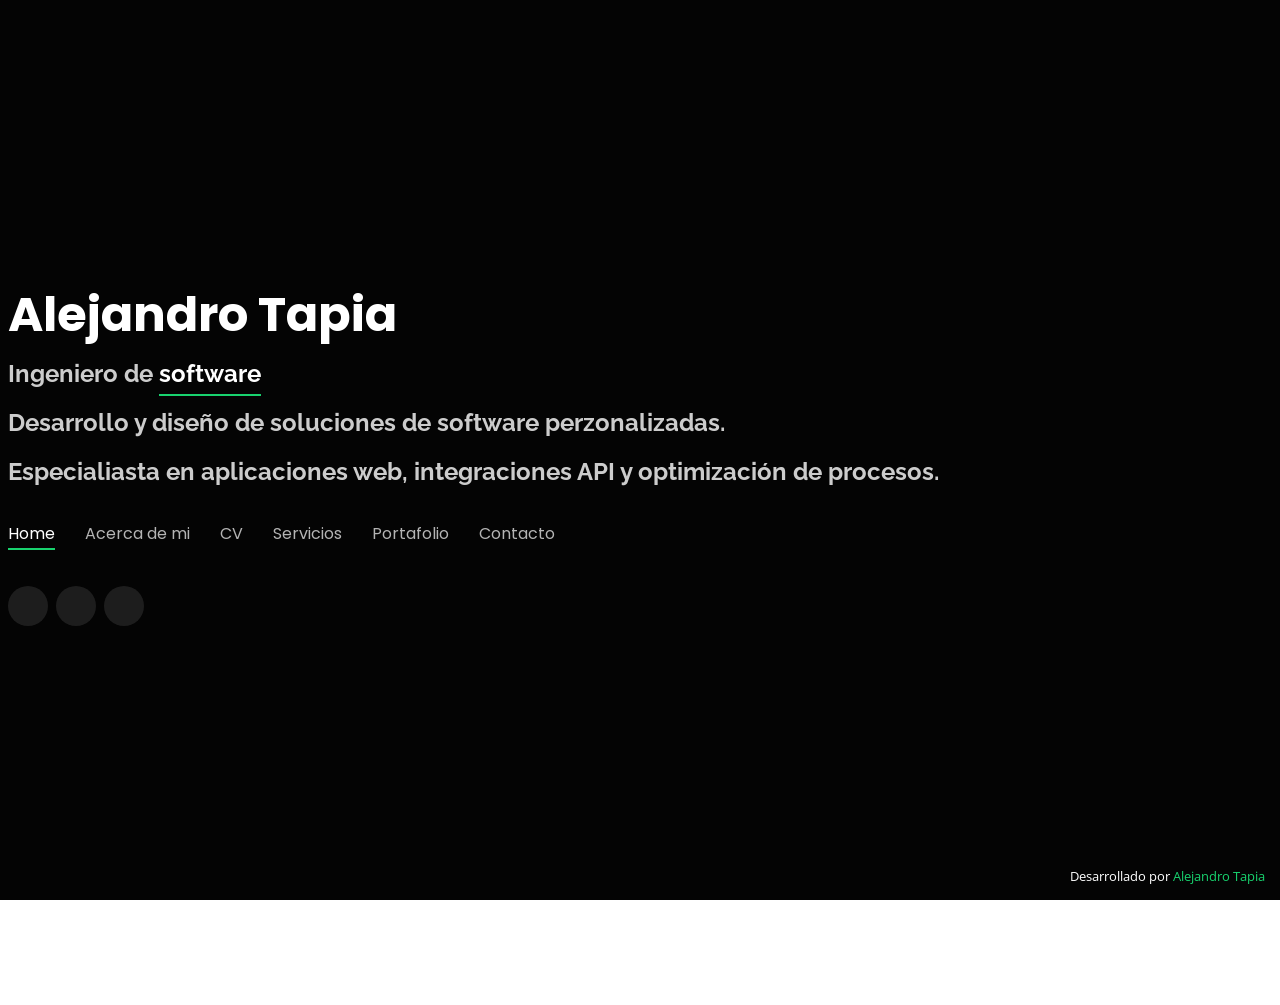
==== index.html @ e0965da4 ".." ====
<!DOCTYPE html>
<html lang="en">

<head>
  <meta charset="utf-8">
  <meta content="width=device-width, initial-scale=1.0" name="viewport">

  <title>Portafolio web</title>
  <meta content="" name="description">
  <meta content="" name="keywords">

  <!-- Favicons -->
  <link href="assets/img/low-res-logo.png" rel="icon">
  <link href="assets/img/low-res-logo.png" rel="apple-touch-icon">

  <!-- Google Fonts -->
  <link
    href="https://fonts.googleapis.com/css?family=Open+Sans:300,300i,400,400i,600,600i,700,700i|Raleway:300,300i,400,400i,500,500i,600,600i,700,700i|Poppins:300,300i,400,400i,500,500i,600,600i,700,700i"
    rel="stylesheet">

  <!-- Vendor CSS Files -->
  <link href="assets/vendor/bootstrap/css/bootstrap.min.css" rel="stylesheet">
  <link href="assets/vendor/bootstrap-icons/bootstrap-icons.css" rel="stylesheet">
  <link href="assets/vendor/glightbox/css/glightbox.min.css" rel="stylesheet">
  <link href="assets/vendor/remixicon/remixicon.css" rel="stylesheet">
  <link href="assets/vendor/swiper/swiper-bundle.min.css" rel="stylesheet">

  <!-- Template Main CSS File -->
  <link href="assets/css/style.css" rel="stylesheet">
  <link href='https://unpkg.com/boxicons@2.1.4/css/boxicons.min.css' rel='stylesheet'>

  <!-- Snow effect -->
  <!-- defer para no bloquear carga de otros scripts -->
  <!-- <script
  defer
  src="https://app.embed.im/snow.js">
</script> -->

</head>

<body>

  <!-- ======= Header ======= -->
  <header id="header">
    <div class="container">



      <h1><a href="index.html">Alejandro Tapia</a></h1>
      <!-- Uncomment below if you prefer to use an image logo -->
      <!-- <a href="index.html" class="mr-auto"><img src="assets/img/logo.png" alt="" class="img-fluid"></a> -->
      <h2>Ingeniero de <span>software</span> </h2>
      <h2 class="pt-4">Desarrollo y diseño de soluciones de software perzonalizadas.</h2>
      <h2 class="pb-4">Especialiasta en aplicaciones web, integraciones API y optimización de procesos.</h2>


      <nav id="navbar" class="navbar">
        <ul>
          <li><a class="nav-link active" href="#header">Home</a></li>
          <li><a class="nav-link" href="#about">Acerca de mi</a></li>
          <li><a class="nav-link" href="#resume">CV</a></li>
          <li><a class="nav-link" href="#services">Servicios</a></li>
          <li><a class="nav-link" href="#portfolio">Portafolio</a></li>
          <li><a class="nav-link" href="#contact">Contacto</a></li>
        </ul>
        <i class="bi bi-list mobile-nav-toggle"></i>
      </nav><!-- .navbar -->



      <div class="social-links">
        <a href="https://www.linkedin.com/in/alejandro-tapia-a5aa12199" target="_blank" class="linkedin"><i
            class="bi bi-linkedin"></i></a>
        <a href="https://github.com/AlejandroSTapia" target="_blank" class="github"><i
            class="bi bi-github"></i></a>
        <a href="https://twitter.com/alexxis118" target="_blank" class="twitter"><i class="bi bi-twitter"></i></a>

      </div>

    </div>
  </header><!-- End Header -->

  <div class="col-lg-8 pt-4 pt-lg-6 content" data-aos="fade-left">
    <h3>Desarrollo y diseño de soluciones de software perzonalizadas.</h3>
    <p class="fst-italic">
      Especialiasta en aplicaciones web, integraciones API y optimización de procesos.
    </p>
  </div>

  <div class="header-video">
    <video muted autoplay loop>
      <source src="./assets/video/des_web.mp4" type="video/mp4">
    </video>
  </div>

  <!-- ======= About Section ======= -->
  <section id="about" class="about">

    <!-- ======= About Me ======= -->
    <div class="about-me container">

      <div class="section-title">
        <h2>Acerca de mi</h2>
      </div>

      <div class="row">
        <div class="col-lg-4" data-aos="fade-right">
          <img id="profile_picture" src="" class="img-fluid" alt="">
        </div>
        <div id="aboutme" class="col-lg-8 pt-4 pt-lg-0 content" data-aos="fade-left">         
        </div>
      </div>

    </div><!-- End About Me -->

      <!-- ======= Skills  ======= -->
      <div class="skills container">

        <div class="section-title">
          <h2>Skills</h2>
        </div>

        <div class="row skills-content">

          <div class="col-lg-12">

            <div id="skillsContainer" class="skills-container">              
            </div>

          </div>
        </div>
      </div><!-- End Skills -->

      <!-- logo skills -->
      <div class="conteudo">
        <div id="carouselContainer" class="carrosel">        
        </div>
      </div>
      <!-- end logo skills -->

      <!-- ======= Interests ======= -->
      <div class="interests container">

        <div class="section-title">
          <h2>Intereses personales</h2>
        </div>

        <div id="interestContainer" class="row">
          
        </div>

      </div>
      <!-- End Interests -->


  </section>
  <!-- End About Section -->


  <!-- ======= Resume Section
        CV    ======= -->
  <section id="resume" class="resume">
    <div id="resumeContainer" class="container">

    </div>
  </section>
  <!-- End Resume Section -->

  <!-- ======= Services Section ======= -->
  <section id="services" class="services">
    <div id="servicesContainer" class="container">

    </div>
  </section>
  <!-- End Services Section -->


  <!-- ======= Portfolio Section ======= -->
  <section id="portfolio" class="portfolio">
    <div class="container">

      <div class="section-title">
        <h2>Portfolio</h2>
        <p>Mis proyectos</p>
      </div>

      <div class="row">
        <div class="col-lg-12 d-flex justify-content-center">
          <ul id="portfolio-flters">
            <li data-filter="*" class="filter-active">Todo</li>
            <li data-filter=".filter-web">Web</li>
            <li data-filter=".filter-card">Card</li>
            <li data-filter=".filter-app">Apps</li>
          </ul>
        </div>
      </div>

      <div class="row portfolio-container">

        <div class="col-lg-8 col-md-12 portfolio-item filter-web">
          <div class="portfolio-wrap">
            <img id="imgUrl_SC_Welcome" src="" class="img-fluid" alt="">
            <div class="portfolio-info">
              <h4>Shopping Cart</h4>
              <p>Sistema web realizado con ASP .Net Core con MVC</p>
              <div class="portfolio-links">              
                <a href="ShoppingCart-details.html" data-gallery="portfolioDetailsGallery" data-glightbox="type: external"
                  class="portfolio-details-lightbox" title="Portfolio Details"><i class="bx bx-plus"></i></a>
                  <a href="https://shoppingcart-stdev-gyhqaedrg9b7a7am.mexicocentral-01.azurewebsites.net/" data-gallery="portfolioGallery" class="portfolio-lightbox"><i
                    class="bx bx-link"></i></a>
              </div>
            </div>
          </div>
        </div>

        <div class="col-lg-2 col-md-2 portfolio-item filter-app">
          <div class="portfolio-wrap">
            <img id="splash_cp_s4bcbr" src="" class="img-fluid" alt="">
            <div class="portfolio-info">
              <h4>Cambios y permutas </h4>
              <p>App Android</p>
              <div class="portfolio-links">
                <a href="portf-C&App-details.html" data-gallery="portfolioGallery" class="portfolio-lightbox"><i
                    class="bx bx-plus"></i></a>
                <a href="portf-C&App-details.html" data-gallery="portfolioDetailsGallery" data-glightbox="type: external"
                  class="portfolio-details-lightbox" title="Portfolio Details"><i class="bx bx-link"></i></a>
              </div>
            </div>
          </div>
        </div>

        <div class="col-lg-2 col-md-2 portfolio-item filter-app">
          <div class="portfolio-wrap">
            <img id="splash_ht_j8ohvs" src="" class="img-fluid" alt="">
            <div class="portfolio-info">
              <h4>Hostales Tlaxcala</h4>
              <p> App Android</p>
              <div class="portfolio-links">
                <a href="portf-hostalesTlaxApp.html" data-gallery="portfolioGallery" class="portfolio-lightbox"><i
                    class="bx bx-plus"></i></a>
                <a href="portf-hostalesTlaxApp.html" data-gallery="portfolioDetailsGallery" data-glightbox="type: external"
                  class="portfolio-details-lightbox" title="Portfolio Details"><i class="bx bx-link"></i></a>
              </div>
            </div>
          </div>
        </div>

        <div class="col-lg-8 col-md-8 portfolio-item filter-web">
          <div class="portfolio-wrap">
            <img id="cp_details2_smi0vt" src="" class="img-fluid" alt="">
            <div class="portfolio-info">
              <h4>Cambios y permutas</h4>
              <p>Página web</p>
              <div class="portfolio-links">
                <a href="portf-C&PWeb-details.html" data-gallery="portfolioGallery" class="portfolio-lightbox"><i
                    class="bx bx-plus"></i></a>
                <a href="portf-C&PWeb-details.html" data-gallery="portfolioDetailsGallery" data-glightbox="type: external"
                  class="portfolio-details-lightbox" title="Portfolio Details"><i class="bx bx-link"></i></a>
              </div>
            </div>
          </div>
        </div>

      </div>

    </div>
  </section><!-- End Portfolio Section -->

  <!-- ======= Contact Section ======= -->
  <section id="contact" class="contact">
    <div class="container">

      <div class="section-title">
        <h2>Contacto</h2>
        <p>Contactame</p>
      </div>

      <div class="row mt-2">

        <div class="col-md-6 mb-2 d-flex align-items-stretch">
          <div class="info-box">
            <i class="bx bx-map"></i>
            <h3>Ubicación</h3>
            <p>Puebla, México</p>
          </div>
        </div>

        <div class="col-md-6 mt-4 mb-2 mt-md-0 d-flex align-items-stretch">
          <div class="info-box">
            <i class="bx bx-share-alt"></i>
            <h3>Perfiles Sociales</h3>
            <div class="social-links">
              <a href="https://github.com/AlejandroSTapia" class="github" target="_blank"><i
                  class="bi bi-github"></i></a>
              <a href="https://www.instagram.com/alejandro_tpia/" class="instagram" target="_blank"><i
                  class="bi bi-instagram"></i></a>
              <a href="https://twitter.com/alexxis118" class="twitter"><i class="bi bi-twitter" target="_blank"></i></a>
              <a href="https://www.linkedin.com/in/alejandro-tapia-a5aa12199" class="linkedin" target="_blank"><i
                  class="bi bi-linkedin"></i></a>
            </div>
          </div>
        </div>

        <!-- <div class="col-md-6 mt-4 d-flex align-items-stretch">
          <div class="info-box">
            <i class="bx bx-envelope"></i>
            <h3>Email Me</h3>
            <p>contact@example.com</p>
          </div>
        </div>
        <div class="col-md-6 mt-4 d-flex align-items-stretch">
          <div class="info-box">
            <i class="bx bx-phone-call"></i>
            <h3>Call Me</h3>
            <p>+1 5589 55488 55</p>
          </div>
        </div>
      </div> -->

      
        <form>
          <div class="row">
            <div class="col-md-6 form-group">
              <input type="text" name="name" class="form-control" id="name" placeholder="Nombre" required>
            </div>
            <div class="col-md-6 form-group mt-3 mt-md-0">
              <input type="email" class="form-control" name="email" id="email" placeholder="Correo" required>
            </div>
          </div>
          <!-- <div class="form-group mt-3">
          <input type="text" class="form-control" name="subject" id="subject" placeholder="Tema" required>
        </div> -->
          <div class="form-group mt-3">
            <textarea class="form-control" name="message" rows="5" placeholder="Mensaje" required></textarea>
          </div>
          <!-- <div class="my-3">
          <div class="loading">Cargando</div>
          <div class="error-message"></div>
          <div class="sent-message">Tu mensaje ha sido enviado. Gracias!</div>
        </div> -->
          <div class="text-center"><button type="submit">Enviar Mensaje</button></div>
        </form>


      </div>
  </section><!-- End Contact Section -->

  <div class="credits">
    Desarrollado por <a href="">Alejandro Tapia</a>
  </div>

  <div id="alertContainer" class="position-fixed top-0 start-50 translate-middle-x mt-5" style="z-index: 1050; max-width: 90%; display: none;">

</div>

  <div id="global-loader" class="spinner-container" style="display: none;">
    <div class="spinner"></div>
  </div>  

  <!-- Vendor JS Files -->
  <script src="assets/vendor/purecounter/purecounter_vanilla.js"></script>
  <script src="assets/vendor/bootstrap/js/bootstrap.bundle.min.js"></script>
  <script src="assets/vendor/glightbox/js/glightbox.min.js"></script>
  <script src="assets/vendor/isotope-layout/isotope.pkgd.min.js"></script>
  <script src="assets/vendor/swiper/swiper-bundle.min.js"></script>
  <script src="assets/vendor/waypoints/noframework.waypoints.js"></script>
  <!-- <script src="assets/vendor/php-email-form/validate.js"></script> -->

  <!-- Template Main JS File -->
  <script type="module" src="/assets/js/main.js"></script>
  <script type="module" src="/assets/js/apiService.js"></script>
  <script type="module" src="/assets/js/aboutme.js"></script>
  <script type="module" src="/assets/js/services.js"></script>
  <script type="module" src="/assets/js/inicializarSwiper-ShopCart.js"></script>
  <script type="module" src="/assets/js/inicializarSwiper-C&PApp.js"></script>
  <script type="module" src="/assets/js/inicializarSwiper-HostalTlax_App.js"></script>
  <script type="module" src="/assets/js/inicializarSwiper-C&P_Web.js"></script>
  <script type="module" src="/assets/js/SendMessageEmail.js"></script>


  <style>
    .portfolio-item {
    margin-bottom: 30px; 
}
.portfolio-container {
    display: flex;
    flex-wrap: wrap;
    justify-content: center;
    align-items: stretch;
}
.portfolio-wrap img {
    min-height: 400px;
}
  </style>
</body>

</html>
---- assets/css/style.css ----
/*--------------------------------------------------------------
# General
--------------------------------------------------------------*/
body {
  font-family: "Open Sans", sans-serif;
  background-color: #040404;
  color: #fff;
  position: relative;
  background: transparent;
}

body::before {
  content: "";
  position: fixed;
  background: #040404; 
  /* background: #040404 url("../video/des_web.mp4") top right no-repeat; */
  background-size: cover;
  left: 0;
  right: 0;
  top: 0;
  height: 100vh;
  /* z-index: -1; */
}



@media (min-width: 1024px) {
  body::before {
    background-attachment: fixed;
  }
}

a {
  color: #18d26e;
  text-decoration: none;
}

a:hover {
  color: #35e888;
  text-decoration: none;
}

h1,
h2,
h3,
h4,
h5,
h6 {
  font-family: "Raleway", sans-serif;
}

/*--------------------------------------------------------------
# Header
--------------------------------------------------------------*/
#header {
  transition: ease-in-out 0.3s;
  position: relative; /*como que centra todo el contenido verti y horiz*/
  height: 100vh;
  display: flex;/*posicona el contenido acorde*/
  align-items: center;
  z-index: 997; /* El numero indica en que posicion sera del 1 hacia delante*/
  overflow-y: auto; /* ajusta automaticametne el contenido en vertical y que no se salga pero como no sobra contenido en modo normal, no se nota */
}

#header * {
  transition: ease-in-out 0.3s;
}

#header h1 {
  font-size: 48px; /*tamaño de letra*/
  margin: 0;
  padding: 0;
  line-height: 1; /* espacio despues del h1*/
  font-weight: 700;
  font-family: "Poppins", sans-serif;
  z-index: 1;
}



.header-video{
  position: absolute;
  top: 0;
  left: 0;
  width: 100%;
  height: 100vh;
  overflow: hidden; /*en caso de que haya un scroll, no se vea*/
  z-index: 1;
}

.header-video video{
  min-width: 100%;
  min-height: 100%;
}



#header h1 a,
#header h1 a:hover {
  color: #fff;
  line-height: 1;
  display: inline-block;
}

#header h2 {
  font-size: 24px;
  margin-top: 20px;
  color: rgba(255, 255, 255, 0.8);
}

#header h2 span {
  color: #fff;
  border-bottom: 2px solid #18d26e;
  padding-bottom: 6px;
}

#header img {
  padding: 0;
  margin: 0;
}

#header .social-links {
  margin-top: 40px;
  display: flex;
}

#header .social-links a {
  font-size: 16px;
  display: flex;
  justify-content: center;
  align-items: center;
  background: rgba(255, 255, 255, 0.1);
  color: #fff;
  line-height: 1;
  margin-right: 8px;
  border-radius: 50%;
  width: 40px;
  height: 40px;
}

#header .social-links a:hover {
  background: #18d26e;
}

@media (max-width: 992px) {
  #header h1 {
    font-size: 36px;
  }

  #header h2 {
    font-size: 20px;
    line-height: 30px;
  }

  #header .social-links {
    margin-top: 15px;
  }

  #header .container {
    display: flex;
    flex-direction: column;
    align-items: center;
  }
}

/* Header Top */
#header.header-top {
  height: 80px;
  position: fixed;
  left: 0;
  top: 0;
  right: 0;
  background: rgba(0, 0, 0, 0.9);
}

#header.header-top .social-links,
#header.header-top h2 {
  display: none;
}

#header.header-top h1 {
  margin-right: auto;
  font-size: 36px;
}

#header.header-top .container {
  display: flex;
  align-items: center;
}

#header.header-top .navbar {
  margin: 0;
}

@media (max-width: 768px) {
  #header.header-top {
    height: 60px;
  }

  #header.header-top h1 {
    font-size: 26px;
  }
}

/*--------------------------------------------------------------
# Navigation Menu
--------------------------------------------------------------*/
/**
* Desktop Navigation 
*/
.navbar {
  padding: 0;
  margin-top: 35px;
}

.navbar ul {
  margin: 0;
  padding: 0;
  display: flex; /*ajustar los textos en linea */
  list-style: none; /*sin estilo de lista, como son los puntos  */
  align-items: center;
}

.navbar li {
  position: relative;
}

.navbar li+li {
  margin-left: 30px;
}

.navbar a,
.navbar a:focus { /*letras menu*/
  display: flex;
  align-items: center;
  justify-content: space-between;
  padding: 0;
  font-family: "Poppins", sans-serif;
  font-size: 16px; /*tamaño letra menu*/
  font-weight: 400;
  color: rgba(255, 255, 255, 0.7);
  white-space: nowrap;
  transition: 0.3s;
}

.navbar a i,
.navbar a:focus i {
  font-size: 12px;
  line-height: 0;
  margin-left: 5px;
}

.navbar a:before {
  content: "";
  position: absolute;
  width: 0;
  height: 2px; /*ancho*/
  bottom: -4px; /*espacio entre palabra y linea*/
  left: 0;
  background-color: #18d26e;
  visibility: hidden;
  width: 0px; /*largo post, al colocar mouse*/
  transition: all 0.3s ease-in-out 0s;
}

.navbar a:hover:before,
.navbar li:hover>a:before,
.navbar .active:before {
  visibility: visible;
  /* width: 25px; */
  width: 100%; /*tamaño largo de linea verde*/
}

.navbar a:hover,
.navbar .active,
.navbar .active:focus,
.navbar li:hover>a {
  color: #fff;
}

/**
* Mobile Navigation 
*/
.mobile-nav-toggle {
  color: #fff;
  font-size: 28px;
  cursor: pointer;
  display: none;
  line-height: 0;
  transition: 0.5s;
  position: fixed;
  right: 15px;
  top: 15px;
}

@media (max-width: 991px) {
  .mobile-nav-toggle {
    display: block;
  }

  .navbar ul {
    display: none;
  }
}

.navbar-mobile {
  position: fixed;
  overflow: hidden;
  top: 0;
  right: 0;
  left: 0;
  bottom: 0;
  background: rgba(0, 0, 0, 0.9);
  transition: 0.3s;
  z-index: 999;
  margin-top: 0;
}

.navbar-mobile .mobile-nav-toggle {
  position: absolute;
  top: 15px;
  right: 15px;
}

.navbar-mobile ul {
  display: block;
  position: absolute;
  top: 55px;
  right: 15px;
  bottom: 45px;
  left: 15px;
  padding: 10px 0;
  overflow-y: auto;
  transition: 0.3s;
  border: 2px solid rgba(255, 255, 255, 0.2);
}

.navbar-mobile li {
  padding: 12px 20px;
}

.navbar-mobile li+li {
  margin: 0;
}

.navbar-mobile a,
.navbar-mobile a:focus {
  font-size: 16px;
  position: relative;
}

/*--------------------------------------------------------------
# Sections General
--------------------------------------------------------------*/
section {
  overflow: hidden;
  position: absolute;
  width: 100%;
  top: 140px;
  bottom: 100%;
  opacity: 0;
  transition: ease-in-out 0.4s;
  z-index: 2;
}

section.section-show {
  top: 100px;
  bottom: auto;
  opacity: 1;
  padding-bottom: 45px;
}

section .container {
  background: rgba(0, 0, 0, 0.9);
  padding: 30px;
}

@media (max-width: 768px) {
  section {
    top: 120px;
  }

  section.section-show {
    top: 80px;
  }
}

.section-title h2 {
  font-size: 14px;
  font-weight: 500;
  padding: 0;
  line-height: 1px;
  margin: 0 0 20px 0;
  letter-spacing: 2px;
  text-transform: uppercase;
  color: #aaaaaa;
  font-family: "Poppins", sans-serif;
}

.section-title h2::after {
  content: "";
  width: 120px;
  height: 1px;
  display: inline-block;
  background: #4ceb95;
  margin: 4px 10px;
}

.section-title p {
  margin: 0;
  margin: -15px 0 15px 0;
  font-size: 36px;
  font-weight: 700;
  text-transform: uppercase;
  font-family: "Poppins", sans-serif;
  color: #fff;
}

/*--------------------------------------------------------------
# About
--------------------------------------------------------------*/
.about-me .content h3 {
  font-weight: 700;
  font-size: 26px;
  color: #18d26e;
}

.about-me .content ul {
  list-style: none;
  padding: 0;
}

.about-me .content ul li {
  margin-bottom: 20px;
  display: flex;
  align-items: center;
}

.about-me .content ul strong {
  margin-right: 10px;
}

.about-me .content ul i {
  font-size: 16px;
  margin-right: 5px;
  color: #18d26e;
  line-height: 0;
}

.about-me .content p:last-child {
  margin-bottom: 0;
}

/*--------------------------------------------------------------
# Counts
--------------------------------------------------------------*/
.counts {
  padding: 70px 0 60px;
}

.counts .count-box {
  padding: 30px 30px 25px 30px;
  width: 100%;
  position: relative;
  text-align: center;
  background: rgba(255, 255, 255, 0.08);
}

.counts .count-box i {
  position: absolute;
  top: -25px;
  left: 50%;
  transform: translateX(-50%);
  font-size: 24px;
  background: rgba(255, 255, 255, 0.1);
  padding: 12px;
  color: #18d26e;
  border-radius: 50px;
  line-height: 0;
}

.counts .count-box span {
  font-size: 36px;
  display: block;
  font-weight: 600;
  color: #fff;
}

.counts .count-box p {
  padding: 0;
  margin: 0;
  font-family: "Raleway", sans-serif;
  font-size: 14px;
}

/*--------------------------------------------------------------
# Skills
--------------------------------------------------------------*/
.skills .progress {
  height: 60px;
  display: block;
  background: none;
  border-radius: 0;
}

.skills .progress .skill {
  padding: 10px 0;
  margin: 0;
  text-transform: uppercase;
  display: block;
  font-weight: 600;
  font-family: "Poppins", sans-serif;
  color: #fff;
}

.skills .progress .skill .val {
  float: right;
  font-style: normal;
}

.skills .progress-bar-wrap {
  background: rgba(255, 255, 255, 0.2);
}

.skills .progress-bar {
  width: 1px;
  height: 10px;
  transition: 0.9s;
  background-color: #18d26e;
}

/*--------------------------------------------------------------
# Interests
--------------------------------------------------------------*/
.interests .icon-box {
  display: flex;
  align-items: center;
  padding: 20px;
  background: rgba(255, 255, 255, 0.08);
  transition: ease-in-out 0.3s;
}

.interests .icon-box i {
  font-size: 32px;
  padding-right: 10px;
  line-height: 1;
}

.interests .icon-box h3 {
  font-weight: 700;
  margin: 0;
  padding: 0;
  line-height: 1;
  font-size: 16px;
  color: #fff;
}

.interests .icon-box:hover {
  background: rgba(255, 255, 255, 0.12);
}

/*--------------------------------------------------------------
# Testimonials
--------------------------------------------------------------*/
.testimonials .testimonials-carousel,
.testimonials .testimonials-slider {
  overflow: hidden;
}

.testimonials .testimonial-item {
  box-sizing: content-box;
  min-height: 320px;
}

.testimonials .testimonial-item .testimonial-img {
  width: 90px;
  border-radius: 50%;
  margin: -40px 0 0 40px;
  position: relative;
  z-index: 2;
  border: 6px solid rgba(255, 255, 255, 0.12);
}

.testimonials .testimonial-item h3 {
  font-size: 18px;
  font-weight: bold;
  margin: 10px 0 5px 45px;
  color: #fff;
}

.testimonials .testimonial-item h4 {
  font-size: 14px;
  color: #999;
  margin: 0 0 0 45px;
}

.testimonials .testimonial-item .quote-icon-left,
.testimonials .testimonial-item .quote-icon-right {
  color: rgba(255, 255, 255, 0.25);
  font-size: 26px;
}

.testimonials .testimonial-item .quote-icon-left {
  display: inline-block;
  left: -5px;
  position: relative;
}

.testimonials .testimonial-item .quote-icon-right {
  display: inline-block;
  right: -5px;
  position: relative;
  top: 10px;
}

.testimonials .testimonial-item p {
  font-style: italic;
  margin: 0 15px 0 15px;
  padding: 20px 20px 60px 20px;
  background: rgba(255, 255, 255, 0.1);
  position: relative;
  border-radius: 6px;
  position: relative;
  z-index: 1;
}

.testimonials .swiper-pagination {
  margin-top: 20px;
  position: relative;
}

.testimonials .swiper-pagination .swiper-pagination-bullet {
  width: 12px;
  height: 12px;
  opacity: 1;
  background-color: rgba(255, 255, 255, 0.3);
}

.testimonials .swiper-pagination .swiper-pagination-bullet-active {
  background-color: #18d26e;
}

/*--------------------------------------------------------------
# Resume
--------------------------------------------------------------*/
.resume .resume-title {
  font-size: 26px;
  font-weight: 700;
  margin-top: 20px;
  margin-bottom: 20px;
  color: #fff;
}

.resume .resume-item {
  padding: 0 0 20px 20px;
  margin-top: -2px;
  border-left: 2px solid rgba(255, 255, 255, 0.2);
  position: relative;
}

.resume .resume-item h4 {
  line-height: 18px;
  font-size: 18px;
  font-weight: 600;
  text-transform: uppercase;
  font-family: "Poppins", sans-serif;
  color: #18d26e;
  margin-bottom: 10px;
}

.resume .resume-item h5 {
  font-size: 16px;
  background: rgba(255, 255, 255, 0.15);
  padding: 5px 15px;
  display: inline-block;
  font-weight: 600;
  margin-bottom: 10px;
}

.resume .resume-item ul {
  padding-left: 20px;
}

.resume .resume-item ul li {
  padding-bottom: 10px;
}

.resume .resume-item:last-child {
  padding-bottom: 0;
}

.resume .resume-item::before {
  content: "";
  position: absolute;
  width: 16px;
  height: 16px;
  border-radius: 50px;
  left: -9px;
  top: 0;
  background: #18d26e;
  border: 2px solid #18d26e;
}

/*--------------------------------------------------------------
# Services
--------------------------------------------------------------*/
.services .icon-box {
  text-align: center;
  background: rgba(204, 204, 204, 0.1);
  padding: 80px 20px;
  transition: all ease-in-out 0.3s;
}

.services .icon-box .icon {
  margin: 0 auto;
  width: 64px;
  height: 64px;
  background: #18d26e;
  border-radius: 5px;
  transition: all 0.3s ease-out 0s;
  display: flex;
  align-items: center;
  justify-content: center;
  margin-bottom: 20px;
  transform-style: preserve-3d;
}

.services .icon-box .icon i {
  color: #fff;
  font-size: 28px;
}

.services .icon-box .icon::before {
  position: absolute;
  content: "";
  left: -8px;
  top: -8px;
  height: 100%;
  width: 100%;
  background: rgba(255, 255, 255, 0.15);
  border-radius: 5px;
  transition: all 0.3s ease-out 0s;
  transform: translateZ(-1px);
}

.services .icon-box h4 {
  font-weight: 700;
  margin-bottom: 15px;
  font-size: 24px;
}

.services .icon-box h4 a {
  color: #fff;
}

.services .icon-box p {
  line-height: 24px;
  font-size: 14px;
  margin-bottom: 0;
}

.services .icon-box:hover {
  background: #18d26e;
  border-color: #18d26e;
}

.services .icon-box:hover .icon {
  background: #fff;
}

.services .icon-box:hover .icon i {
  color: #18d26e;
}

.services .icon-box:hover .icon::before {
  background: #35e888;
}

.services .icon-box:hover h4 a,
.services .icon-box:hover p {
  color: #fff;
}

/*--------------------------------------------------------------
# Portfolio
--------------------------------------------------------------*/
.portfolio .portfolio-item {
  margin-bottom: 30px;
}

.portfolio #portfolio-flters {
  padding: 0;
  margin: 0 auto 15px auto;
  list-style: none;
  text-align: center;
  border-radius: 50px;
  padding: 2px 15px;
}

.portfolio #portfolio-flters li {
  cursor: pointer;
  display: inline-block;
  padding: 8px 16px 10px 16px;
  font-size: 14px;
  font-weight: 600;
  line-height: 1;
  text-transform: uppercase;
  color: #fff;
  background: rgba(255, 255, 255, 0.1);
  margin: 0 3px 10px 3px;
  transition: all 0.3s ease-in-out;
  border-radius: 4px;
}

.portfolio #portfolio-flters li:hover,
.portfolio #portfolio-flters li.filter-active {
  background: #18d26e;
}

.portfolio #portfolio-flters li:last-child {
  margin-right: 0;
}

.portfolio .portfolio-wrap {
  transition: 0.3s;
  position: relative;
  overflow: hidden;
  z-index: 1;
  background: rgba(0, 0, 0, 0.6);
}

.portfolio .portfolio-wrap::before {
  content: "";
  background: rgba(0, 0, 0, 0.6);
  position: absolute;
  left: 30px;
  right: 30px;
  top: 30px;
  bottom: 30px;
  transition: all ease-in-out 0.3s;
  z-index: 2;
  opacity: 0;
}

.portfolio .portfolio-wrap .portfolio-info {
  opacity: 0;
  position: absolute;
  top: 0;
  left: 0;
  right: 0;
  bottom: 0;
  text-align: center;
  z-index: 3;
  transition: all ease-in-out 0.3s;
  display: flex;
  flex-direction: column;
  justify-content: center;
  align-items: center;
}

.portfolio .portfolio-wrap .portfolio-info::before {
  display: block;
  content: "";
  width: 48px;
  height: 48px;
  position: absolute;
  top: 35px;
  left: 35px;
  border-top: 3px solid #fff;
  border-left: 3px solid #fff;
  transition: all 0.5s ease 0s;
  z-index: 9994;
}

.portfolio .portfolio-wrap .portfolio-info::after {
  display: block;
  content: "";
  width: 48px;
  height: 48px;
  position: absolute;
  bottom: 35px;
  right: 35px;
  border-bottom: 3px solid #fff;
  border-right: 3px solid #fff;
  transition: all 0.5s ease 0s;
  z-index: 9994;
}

.portfolio .portfolio-wrap .portfolio-info h4 {
  font-size: 20px;
  color: #fff;
  font-weight: 600;
}

.portfolio .portfolio-wrap .portfolio-info p {
  color: #ffffff;
  font-size: 14px;
  text-transform: uppercase;
  padding: 0;
  margin: 0;
}

.portfolio .portfolio-wrap .portfolio-links {
  text-align: center;
  z-index: 4;
}

.portfolio .portfolio-wrap .portfolio-links a {
  color: #fff;
  margin: 0 2px;
  font-size: 28px;
  display: inline-block;
  transition: 0.3s;
}

.portfolio .portfolio-wrap .portfolio-links a:hover {
  color: #63eda3;
}

.portfolio .portfolio-wrap:hover::before {
  top: 0;
  left: 0;
  right: 0;
  bottom: 0;
  opacity: 1;
}

.portfolio .portfolio-wrap:hover .portfolio-info {
  opacity: 1;
}

.portfolio .portfolio-wrap:hover .portfolio-info::before {
  top: 15px;
  left: 15px;
}

.portfolio .portfolio-wrap:hover .portfolio-info::after {
  bottom: 15px;
  right: 15px;
}

/*--------------------------------------------------------------
# Portfolio Details
--------------------------------------------------------------*/
.portfolio-details {
  --padding-top: 40px;
  background: rgba(0, 0, 0, 0.8);
  position: fixed;
  left: 0;
  right: 0;
  top: 0;
  bottom: 0;
  overflow-y: auto;
}

.portfolio-details .container {
  padding-top: 20px;
  padding-bottom: 40px;
}

.portfolio-details .portfolio-title {
  font-size: 26px;
  font-weight: 700;
  margin-bottom: 20px;
}

.portfolio-details .portfolio-info {
  padding-top: 45px;
}

.portfolio-details .portfolio-info h3 {
  font-size: 22px;
  font-weight: 400;
  margin-bottom: 20px;
}

.portfolio-details .portfolio-info ul {
  list-style: none;
  padding: 0;
  font-size: 15px;
}

.portfolio-details .portfolio-info ul li+li {
  margin-top: 10px;
}

.portfolio-details .portfolio-info p {
  font-size: 15px;
  padding: 15px 0 0 0;
}

@media (max-width: 992px) {
  .portfolio-details .portfolio-info {
    padding-top: 20px;
  }
}

.portfolio-details .swiper-pagination {
  margin-top: 20px;
  position: relative;
}

.portfolio-details .swiper-pagination .swiper-pagination-bullet {
  width: 12px;
  height: 12px;
  opacity: 1;
  background-color: rgba(255, 255, 255, 0.3);
}

.portfolio-details .swiper-pagination .swiper-pagination-bullet-active {
  background-color: #18d26e;
}

/*--------------------------------------------------------------
# Contact
--------------------------------------------------------------*/
.contact .info-box {
  color: #444444;
  padding: 20px;
  width: 100%;
  background: rgba(255, 255, 255, 0.08);
}

.contact .info-box i.bx {
  font-size: 24px;
  color: #18d26e;
  border-radius: 50%;
  padding: 14px;
  float: left;
  background: rgba(255, 255, 255, 0.1);
}

.contact .info-box h3 {
  font-size: 20px;
  color: rgba(255, 255, 255, 0.5);
  font-weight: 700;
  margin: 10px 0 8px 68px;
}

.contact .info-box p {
  padding: 0;
  color: #fff;
  line-height: 24px;
  font-size: 14px;
  margin: 0 0 0 68px;
}

.contact .info-box .social-links {
  margin: 5px 0 0 68px;
  display: flex;
}

.contact .info-box .social-links a {
  font-size: 18px;
  display: inline-block;
  color: #fff;
  line-height: 1;
  margin-right: 12px;
  transition: 0.3s;
}

.contact .info-box .social-links a:hover {
  color: #18d26e;
}

.contact .php-email-form {
  padding: 30px;
  background: rgba(255, 255, 255, 0.08);
}

.contact .php-email-form .error-message {
  display: none;
  background: rgba(255, 255, 255, 0.08);
  background: #ed3c0d;
  text-align: left;
  padding: 15px;
  font-weight: 600;
}

.contact .php-email-form .error-message br+br {
  margin-top: 25px;
}

.contact .php-email-form .sent-message {
  display: none;
  background: rgba(255, 255, 255, 0.08);
  background: #18d26e;
  text-align: center;
  padding: 15px;
  font-weight: 600;
}

.contact .php-email-form .loading {
  display: none;
  background: rgba(255, 255, 255, 0.08);
  text-align: center;
  padding: 15px;
}

.contact .php-email-form .loading:before {
  content: "";
  display: inline-block;
  border-radius: 50%;
  width: 24px;
  height: 24px;
  margin: 0 10px -6px 0;
  border: 3px solid #18d26e;
  border-top-color: #eee;
  -webkit-animation: animate-loading 1s linear infinite;
  animation: animate-loading 1s linear infinite;
}

.contact .php-email-form input,
.contact .php-email-form textarea {
  border-radius: 0;
  box-shadow: none;
  font-size: 14px;
  background: rgba(255, 255, 255, 0.08);
  border: 0;
  transition: 0.3s;
  color: #fff;
}

.contact .php-email-form input:focus,
.contact .php-email-form textarea:focus {
  background-color: rgba(255, 255, 255, 0.11);
}

.contact .php-email-form input::-moz-placeholder,
.contact .php-email-form textarea::-moz-placeholder {
  color: rgba(255, 255, 255, 0.3);
  opacity: 1;
}

.contact .php-email-form input::placeholder,
.contact .php-email-form textarea::placeholder {
  color: rgba(255, 255, 255, 0.3);
  opacity: 1;
}

.contact .php-email-form input {
  padding: 10px 15px;
}

.contact .php-email-form textarea {
  padding: 12px 15px;
}

.contact .php-email-form button[type=submit] {
  background: #18d26e;
  border: 0;
  padding: 10px 30px;
  color: #fff;
  transition: 0.4s;
  border-radius: 4px;
}

.contact .php-email-form button[type=submit]:hover {
  background: #15bb62;
}

@-webkit-keyframes animate-loading {
  0% {
    transform: rotate(0deg);
  }

  100% {
    transform: rotate(360deg);
  }
}

@keyframes animate-loading {
  0% {
    transform: rotate(0deg);
  }

  100% {
    transform: rotate(360deg);
  }
}

/*--------------------------------------------------------------
# Credits
--------------------------------------------------------------*/
.credits {
  position: fixed;
  right: 0;
  left: 0;
  bottom: 0;
  padding: 15px;
  text-align: right;
  font-size: 13px;
  color: #fff;
  z-index: 999999;
}

@media (max-width: 992px) {
  .credits {
    text-align: center;
    padding: 10px;
    background: rgba(0, 0, 0, 0.8);
  }
}

.credits a {
  color: #18d26e;
  transition: 0.3s;
}

.credits a:hover {
  color: #fff;
}





/* CARRUSEL */
.carrosel {
  -webkit-perspective: 250px;
  -moz-perspective: 250px;
  width: 400px;
  height: 200px;
  top: 50px;
  position: relative;
  margin: 0 auto;
}

@-webkit-keyframes efeitoCarrosel {
  from {
      -webkit-transform: rotateY(360deg) translateZ(130px) rotateY(-360deg);
      -moz-transform: rotateY(360deg) translateZ(130px) rotateY(-360deg);
      z-index: 10;
      opacity: 1
  }

  50% {
      z-index: -10;
  }

  to {
      -webkit-transform: rotateY(0deg) translateZ(130px) rotateY(0deg);
      -moz-transform: rotateY(0deg) translateZ(130px) rotateY(0deg);
      z-index: 10;
      opacity: 1
  }
}

@-moz-keyframes efeitoCarrosel {
  from {
      -moz-transform: rotateY(360deg) translateZ(130px) rotateY(-360deg);
      z-index: 10;
      opacity: 1
  }

  50% {
      z-index: -10;
  }

  to {
      -moz-transform: rotateY(0deg) translateZ(130px) rotateY(0deg);
      z-index: 10;
      opacity: 1
  }
}

.caixa__card {
  width: 90px;
  height: 100px;
  background-color: #442222;
  position: absolute;
  display: flex;
  font-weight: bold;
  justify-content: center;
  align-items: center;
  top: 30px;
  left: 125px;
  font-size: 9px;
  border-radius: 8px;
  box-shadow: 0px 0px 20px rgba(0, 0, 0, .5);
  text-align: center;
  -webkit-animation-name: efeitoCarrosel;
  -moz-animation-name: efeitoCarrosel;
  -webkit-animation-duration: 16s;
  -moz-animation-duration: 16s;
  -webkit-animation-iteration-count: infinite;
  -moz-animation-iteration-count: infinite;
  -webkit-animation-timing-function: linear;
  -moz-animation-timing-function: linear;
}

.caixa__card:hover {
  border: solid #4466cc 3px;
  box-shadow: 0px 0px 10px #4466cc;
}

/* .net */
.caixa__card.cc__1 {
  background: linear-gradient(-229deg, #eee4f5, #6a1b9a);
  animation-delay: -15s; 
  -webkit-animation-delay: -15s;
  -moz-animation-delay: -15s;
}

/* JAVA */
.caixa__card.cc__2 {
  background: linear-gradient(-229deg, #f44336, #1565c0);
  animation-delay: -14s; 
  -webkit-animation-delay: -14s;
  -moz-animation-delay: -14s;
}

/* REACT */
.caixa__card.cc__3 {
  background: linear-gradient(-229deg, #81ade5, #e1e7ec);
  animation-delay: -13s; 
  -webkit-animation-delay: -13s;
  -moz-animation-delay: -13s;
}

/* SQLSERVER */
.caixa__card.cc__4 {
  background: linear-gradient(-229deg, #eb4f4f, #efe9d8);
  animation-delay: -12s; 
  -webkit-animation-delay: -12s;
  -moz-animation-delay: -12s;
}

/* TYPESCRIPT */
.caixa__card.cc__5 {
  background: linear-gradient(-229deg, #115a9b, #e5e7d0);
  animation-delay: -11s; 
  -webkit-animation-delay: -11s;
  -moz-animation-delay: -11s;
}

/* JAVASCRIPT */
.caixa__card.cc__6 {
  background: linear-gradient(-229deg, #e0dd38, #a2a770);
  animation-delay: -10s; 
  -webkit-animation-delay: -10s;
  -moz-animation-delay: -10s;
}

/* HTML */
.caixa__card.cc__7 {
  background: linear-gradient(-229deg, #e96500, #f9bb75);
  animation-delay: -9s; 
  -webkit-animation-delay: -9s;
  -moz-animation-delay: -9s;
}

/* CSS 5 */
.caixa__card.cc__8 {
  background: linear-gradient(-229deg, #505bd9, #c4c4af);
  animation-delay: -8s; 
  -webkit-animation-delay: -8s;
  -moz-animation-delay: -8s;
}

/* AZURE */
.caixa__card.cc__9 {
  background: linear-gradient(-229deg, #2fa5e6, #c6cfcf);
  animation-delay: -7s; 
  -webkit-animation-delay: -7s;
  -moz-animation-delay: -7s;
}

/* ANDROID */
.caixa__card.cc__10 {
  background: linear-gradient(-229deg, #f3f1ef, #acedb3);
  animation-delay: -6s; 
  -webkit-animation-delay: -6s;
  -moz-animation-delay: -6s;
}

/* ANGULAR */
.caixa__card.cc__11 {
  background: linear-gradient(-229deg, #cf91ff, #e722b0);
  animation-delay: -5s; 
  -webkit-animation-delay: -5s;
  -moz-animation-delay: -5s;
}

/* SPRING BOOT */
.caixa__card.cc__12 {
  background: linear-gradient(-229deg, #64776c, #dfeee8);
  animation-delay: -4s; 
  -webkit-animation-delay: -4s;
  -moz-animation-delay: -4s;
}

/* Node JS */
.caixa__card.cc__13 {
  background: linear-gradient(-229deg, #6da55f, #dfeee8);
  animation-delay: -3s; 
  -webkit-animation-delay: -3s;
  -moz-animation-delay: -3s;
}

/* GITHUB */
.caixa__card.cc__14 {
  background: linear-gradient(-229deg, #c9daf3, #4a3fac);
  animation-delay: -2s; 
  -webkit-animation-delay: -2s;
  -moz-animation-delay: -2s;
}

/* POSTMAN */
.caixa__card.cc__15 {
  background: linear-gradient(-229deg, #D9AFD9, #de5454);
  animation-delay: -1s; 
  -webkit-animation-delay: -1s;
  -moz-animation-delay: -1s;
}


/* FIREBASE */
.caixa__card.cc__16 {
  background: linear-gradient(-229deg, #e9eb62, #f1d386);
}



/* SKILLS */
.skills-container {
  display: flex;
  flex-wrap: wrap;
  gap: 1rem; /* Espaciado entre etiquetas */
  /* justify-content: space-between; */
  justify-content: center; 
}

.skill {
  background-color: #161b22; /* Fondo de las etiquetas */
  color: #58a6ff; /* Texto de las etiquetas */
  border: 1px solid #30363d; /* Borde */
  padding: 0.5rem 1rem; /* Espaciado interno */
  border-radius: 999px; /* Bordes redondeados */
  font-size: 1rem; /* Tamaño del texto */
  text-align: center;
  box-shadow: 0 4px 6px rgba(0, 0, 0, 0.2); /* Sombra ligera */
  transition: transform 0.2s ease, box-shadow 0.2s ease; /* Transición */
}

#skillsContainer img {
  width: 30px;
  height: 30px;
}

.skill:hover {
  transform: scale(1.1); /* Zoom al pasar el cursor */
  box-shadow: 0 6px 12px rgba(0, 0, 0, 0.4); /* Sombra más marcada */
}
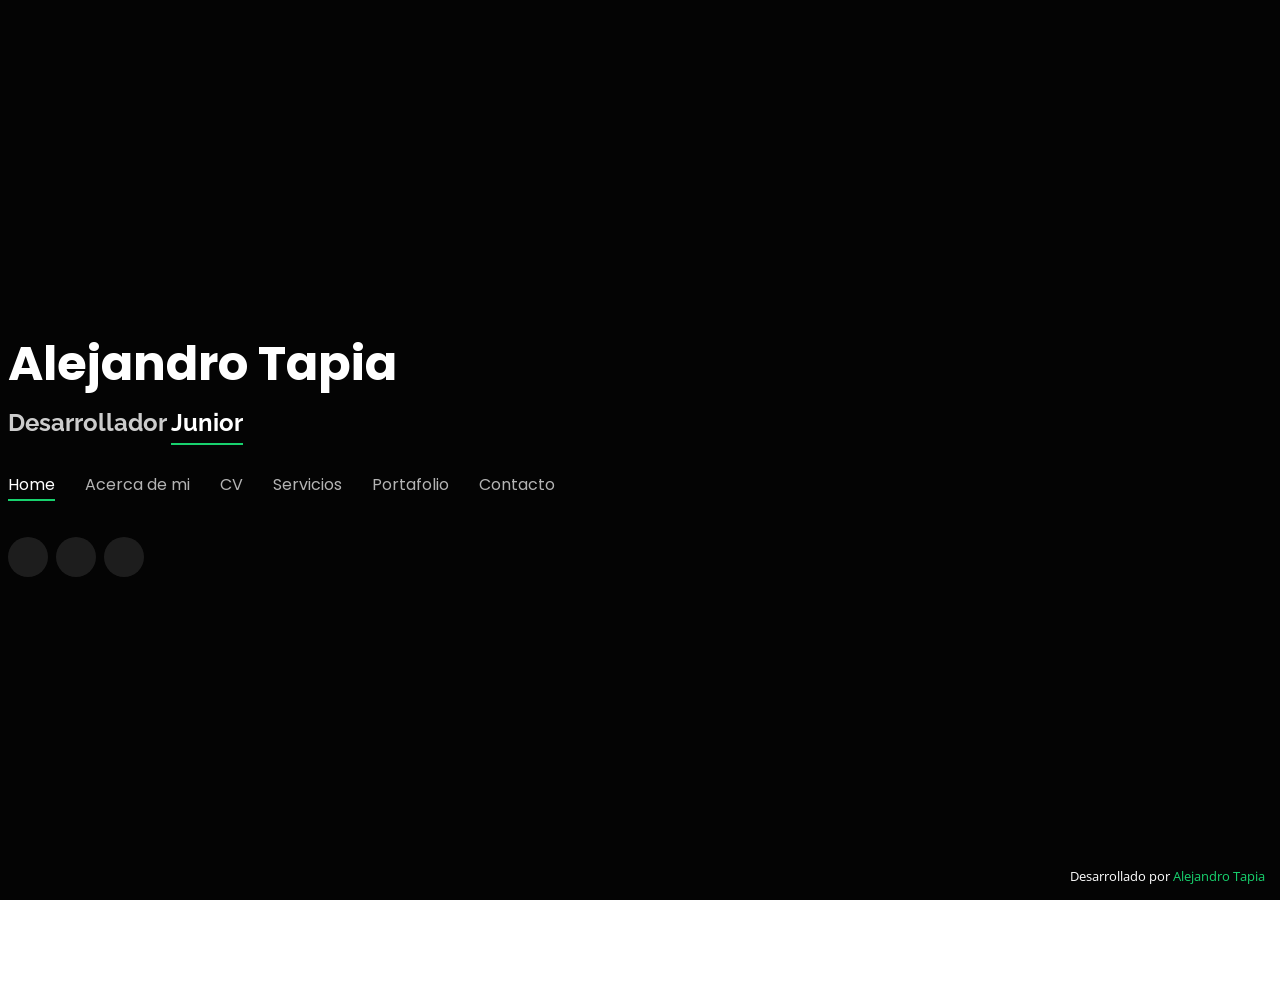
==== commit 142f92b8: "Update Se actualizo la informacion de index" ====
--- a/index.html
+++ b/index.html
@@ -14,28 +14,25 @@
   <link href="assets/img/low-res-logo.png" rel="apple-touch-icon">
 
   <!-- Google Fonts -->
-  <link
-    href="https://fonts.googleapis.com/css?family=Open+Sans:300,300i,400,400i,600,600i,700,700i|Raleway:300,300i,400,400i,500,500i,600,600i,700,700i|Poppins:300,300i,400,400i,500,500i,600,600i,700,700i"
-    rel="stylesheet">
+  <link href="https://fonts.googleapis.com/css?family=Open+Sans:300,300i,400,400i,600,600i,700,700i|Raleway:300,300i,400,400i,500,500i,600,600i,700,700i|Poppins:300,300i,400,400i,500,500i,600,600i,700,700i" rel="stylesheet">
 
   <!-- Vendor CSS Files -->
   <link href="assets/vendor/bootstrap/css/bootstrap.min.css" rel="stylesheet">
   <link href="assets/vendor/bootstrap-icons/bootstrap-icons.css" rel="stylesheet">
+  <link href="assets/vendor/boxicons/css/boxicons.min.css" rel="stylesheet">
   <link href="assets/vendor/glightbox/css/glightbox.min.css" rel="stylesheet">
   <link href="assets/vendor/remixicon/remixicon.css" rel="stylesheet">
   <link href="assets/vendor/swiper/swiper-bundle.min.css" rel="stylesheet">
 
   <!-- Template Main CSS File -->
   <link href="assets/css/style.css" rel="stylesheet">
-  <link href='https://unpkg.com/boxicons@2.1.4/css/boxicons.min.css' rel='stylesheet'>
-
-  <!-- Snow effect -->
-  <!-- defer para no bloquear carga de otros scripts -->
-  <!-- <script
-  defer
-  src="https://app.embed.im/snow.js">
-</script> -->
-
+
+  <!-- =======================================================
+  * Template Name: Personal - v4.9.1
+  * Template URL: https://bootstrapmade.com/personal-free-resume-bootstrap-template/
+  * Author: BootstrapMade.com
+  * License: https://bootstrapmade.com/license/
+  ======================================================== -->
 </head>
 
 <body>
@@ -49,10 +46,7 @@
       <h1><a href="index.html">Alejandro Tapia</a></h1>
       <!-- Uncomment below if you prefer to use an image logo -->
       <!-- <a href="index.html" class="mr-auto"><img src="assets/img/logo.png" alt="" class="img-fluid"></a> -->
-      <h2>Ingeniero de <span>software</span> </h2>
-      <h2 class="pt-4">Desarrollo y diseño de soluciones de software perzonalizadas.</h2>
-      <h2 class="pb-4">Especialiasta en aplicaciones web, integraciones API y optimización de procesos.</h2>
-
+      <h2>Desarrollador <span>Junior</span> </h2>
 
       <nav id="navbar" class="navbar">
         <ul>
@@ -66,8 +60,6 @@
         <i class="bi bi-list mobile-nav-toggle"></i>
       </nav><!-- .navbar -->
 
-
-
       <div class="social-links">
         <a href="https://www.linkedin.com/in/alejandro-tapia-a5aa12199" target="_blank" class="linkedin"><i
             class="bi bi-linkedin"></i></a>
@@ -80,7 +72,7 @@
     </div>
   </header><!-- End Header -->
 
-  <div class="col-lg-8 pt-4 pt-lg-6 content" data-aos="fade-left">
+    <div class="col-lg-8 pt-4 pt-lg-6 content" data-aos="fade-left">
     <h3>Desarrollo y diseño de soluciones de software perzonalizadas.</h3>
     <p class="fst-italic">
       Especialiasta en aplicaciones web, integraciones API y optimización de procesos.
@@ -89,7 +81,8 @@
 
   <div class="header-video">
     <video muted autoplay loop>
-      <source src="./assets/video/des_web.mp4" type="video/mp4">
+      <source src="./assets/video/des_web.mp4"
+      type="video/mp4">
     </video>
   </div>
 
@@ -100,80 +93,515 @@
     <div class="about-me container">
 
       <div class="section-title">
-        <h2>Acerca de mi</h2>
+        <h2>Acerca de mi</h2>        
       </div>
 
       <div class="row">
         <div class="col-lg-4" data-aos="fade-right">
-          <img id="profile_picture" src="" class="img-fluid" alt="">
-        </div>
-        <div id="aboutme" class="col-lg-8 pt-4 pt-lg-0 content" data-aos="fade-left">         
+          <img src="assets/img/me_w.jpg" class="img-fluid" alt="">
+        </div>
+        <div class="col-lg-8 pt-4 pt-lg-0 content" data-aos="fade-left">
+          <h3>Ing. en Sistemas Computacionales</h3>
+          <p class="fst-italic">
+            Desarrollador de software junior.
+          </p>
+
+          <p>
+            Ingeniero de Software con más de 2 años de experiencia en desarrollo de aplicaciones escalables, enfocado en
+            implementar buenas prácticas, principios sólidos y patrones de diseño. Con experiencia en metodologías
+            ágiles (Scrum), Una de mis mayores motivaciones es aprender más y mejores cosas acerca del desarrollo de
+            software, buscando siempre nuevas formas de aportar valor y calidad a cada proyecto.</p>
+
+          <p>
+            Nací el 11 de agosto de 1997 y desde que empecé a adentrarme en el mundo de las computadoras, me interese
+            más en ello y decidí tomar este camino de la programación y hasta la fecha sigo practicando y obteniendo
+            nuevos conocimientos de manera autodidacta así como aprendiendo de aquellos que ya llevan más tiempo en
+            esto.
+          </p>
+
+          <p>
+            Habilidades clave: Desarrollo backend (C#, Java y desarrollo de APIs), gestión de bases de datos (SQL,
+            Oracle), Desarrollo Frontend (Html, JavaScript, TypeScript, React, Angular, Blazor, Node.js y consumo de
+            APIs.
+          </p>
+          Objetivo profesional: Formar parte de proyectos desafiantes e innovadores, trabajando en equipos donde la
+          calidad del código, las buenas prácticas y la innovación tecnológica sean prioridad. Mi meta es seguir
+          creciendo en el campo de la ingeniería de software, desarrollando soluciones que generen un impacto positivo.
+          </p>
         </div>
       </div>
 
     </div><!-- End About Me -->
 
-      <!-- ======= Skills  ======= -->
-      <div class="skills container">
-
-        <div class="section-title">
-          <h2>Skills</h2>
-        </div>
-
-        <div class="row skills-content">
+    <!-- ======= Counts ======= -->
+    <div class="counts container">
+
+      <!-- <div class="row">
+
+        <div class="col-lg-3 col-md-6">
+          <div class="count-box">
+            <i class="bi bi-emoji-smile"></i>
+            <span data-purecounter-start="0" data-purecounter-end="232" data-purecounter-duration="1" class="purecounter"></span>
+            <p>Happy Clients</p>
+          </div>
+        </div>
+
+        <div class="col-lg-3 col-md-6 mt-5 mt-md-0">
+          <div class="count-box">
+            <i class="bi bi-journal-richtext"></i>
+            <span data-purecounter-start="0" data-purecounter-end="521" data-purecounter-duration="1" class="purecounter"></span>
+            <p>Projects</p>
+          </div>
+        </div>
+
+        <div class="col-lg-3 col-md-6 mt-5 mt-lg-0">
+          <div class="count-box">
+            <i class="bi bi-headset"></i>
+            <span data-purecounter-start="0" data-purecounter-end="1463" data-purecounter-duration="1" class="purecounter"></span>
+            <p>Hours Of Support</p>
+          </div>
+        </div>
+
+        <div class="col-lg-3 col-md-6 mt-5 mt-lg-0">
+          <div class="count-box">
+            <i class="bi bi-award"></i>
+            <span data-purecounter-start="0" data-purecounter-end="24" data-purecounter-duration="1" class="purecounter"></span>
+            <p>Awards</p>
+          </div>
+        </div>
+
+      </div>
+
+    </div>End Counts -->
+
+    <!-- ======= Skills  ======= -->
+    <div class="skills container">
+
+      <div class="section-title">
+        <h2>Skills</h2>
+      </div>
+
+      <div class="row skills-content">
 
           <div class="col-lg-12">
 
-            <div id="skillsContainer" class="skills-container">              
-            </div>
-
-          </div>
-        </div>
-      </div><!-- End Skills -->
-
-      <!-- logo skills -->
-      <div class="conteudo">
-        <div id="carouselContainer" class="carrosel">        
-        </div>
-      </div>
-      <!-- end logo skills -->
-
-      <!-- ======= Interests ======= -->
-      <div class="interests container">
-
-        <div class="section-title">
-          <h2>Intereses personales</h2>
-        </div>
-
-        <div id="interestContainer" class="row">
-          
-        </div>
-
-      </div>
-      <!-- End Interests -->
-
-
-  </section>
-  <!-- End About Section -->
+            <div id="skillsContainer" class="skills-container">    
+              <span class="skill"><img src="assets/icons/dotNetCore.png" alt="dotNetCore" /> .Net</span>
+              <span class="skill"><img src="assets/icons/java.png" alt="java" /> Java</span>
+              <span class="skill"><img src="assets/icons/react.png" alt="react" /> React</span>
+              <span class="skill"><img src="assets/icons/sqlServer.png" alt="sqlServer" /> Sql Server</span>
+              <span class="skill"><img src="assets/icons/typescript.png" alt="typescript" /> TypeScript</span>
+              <span class="skill"><img src="assets/icons/javaScript.png" alt="javaScript" /> JavaScript</span>
+              <span class="skill"><img src="assets/icons/html5.png" alt="html5" /> Html 5</span>
+              <span class="skill"><img src="assets/icons/css3.png" alt="css3" /> CSS 3</span>
+              <span class="skill"><img src="assets/icons/azure.png" alt="azure" /> Azure</span>
+              <span class="skill"><img src="assets/icons/androidStudio.png" alt="androidStudio" /> Android Studio</span>
+              <span class="skill"><img src="assets/icons/angular.png" alt="angular" /> Angular</span>
+              <span class="skill"><img src="assets/icons/springboot.png" alt="springboot" /> Spring Boot</span>
+              <span class="skill"><img src="assets/icons/nodejs.png" alt="nodejs" /> Node JS</span>
+              <span class="skill"><img src="assets/icons/github.png" alt="github" /> GitHub</span>
+              <span class="skill"><img src="assets/icons/postman.png" alt="postman" /> Postman</span>
+              <span class="skill"><img src="assets/icons/firebase.png" alt="firebase" /> Firebase</span>          
+            </div>
+
+          </div>
+      </div>
+    </div><!-- End Skills -->
+
+ <!-- logo skills -->
+    <div class="conteudo">
+      <div class="carrosel">
+          <div class="caixa__card cc__1">
+            <img src="./assets/icons/dotNetCore.png" width="50px" height="50px" alt="dotNetCore" />
+          </div>
+          <div class="caixa__card cc__2">
+            <img src="./assets/img/java.svg" width="35px" height="35px" alt="java" />
+          </div>
+          <div class="caixa__card cc__3">
+            <img src="./assets/icons/react.png" width="35px" height="35px" alt="react" />
+          </div>
+          <div class="caixa__card cc__4">
+            <img src="./assets/img/sql_server.svg" width="35px" height="35px" alt="sqlserv" />
+          </div>
+          <div class="caixa__card cc__5">
+            <img src="./assets/icons/typescript.png" width="35px" height="35px" alt="typescript" />
+          </div>
+          <div class="caixa__card cc__6">
+            <img src="./assets/img/javascript.svg" width="35px" height="35px" alt="javascript" />
+          </div>
+          <div class="caixa__card cc__7">
+            <img src="./assets/img/html.svg" width="35px" height="35px" alt="html5" />
+          </div>      
+          <div class="caixa__card cc__8">
+            <img src="./assets/img/css3.svg" width="35px" height="35px" alt="css3" />
+          </div>
+          <div class="caixa__card cc__9">
+            <img src="./assets/icons/azure.png" width="35px" height="35px" alt="azure" />
+          </div>
+          <div class="caixa__card cc__10">
+            <img src="./assets/img/android-studio.svg" width="35px" height="35px" alt="androidStudio" />
+          </div>
+          <div class="caixa__card cc__11">
+            <img src="./assets/img/angular.svg" width="35px" height="35px" alt="angular" />
+          </div>
+          <div class="caixa__card cc__12">
+            <img src="./assets/icons/springboot.png" width="35px" height="35px" alt="springBoot" />
+          </div>
+          <div class="caixa__card cc__13">
+            <img src="./assets/icons/nodejs.png" width="35px" height="35px" alt="nodeJs" />
+          </div>
+          <div class="caixa__card cc__14">
+            <img src="./assets/img/github.svg" width="35px" height="35px" alt="github" />
+          </div>
+          <div class="caixa__card cc__15">
+            <img src="./assets/icons/postman.png" width="35px" height="35px" alt="postman" />
+          </div>
+          <div class="caixa__card cc__16">
+            <img src="./assets/img/firebase.svg" width="35px" height="35px" alt="firebase" />
+          </div>
+      </div>
+  </div>
+  <!-- end logo skills -->
+
+
+
+
+   <!-- ======= Interests ======= -->
+   <div class="interests container">
+
+    <div class="section-title">
+      <h2>Intereses</h2>
+    </div>
+
+    <div class="row">
+      <div class="col-lg-3 col-md-4">
+            <div class="icon-box">
+              <i class="ri-ball-pen-fill" style="color: #ffbb2c;"></i>
+              <h3>Dibujo</h3>
+            </div>
+          </div>
+          <div class="col-lg-3 col-md-4 mt-4 mt-md-0">
+            <div class="icon-box">
+              <i class="ri-earth-line" style="color: #5578ff;"></i>
+              <h3>Viajar</h3>
+            </div>
+          </div>
+          <div class="col-lg-3 col-md-4 mt-4 mt-md-0">
+            <div class="icon-box">
+              <i class="ri-football-line" style="color: #f0e8eb;"></i>
+              <h3>Futbol</h3>
+            </div>
+          </div>
+          <div class="col-lg-3 col-md-4 mt-4 mt-lg-0">
+            <div class="icon-box">
+              <i class="ri-music-fill" style="color: #e361ff;"></i>
+              <h3>Música</h3>
+            </div>
+          </div>
+          <div class="col-lg-3 col-md-4 mt-4">
+            <div class="icon-box">
+              <!-- <i class="ri-database-2-line" style="color: #47aeff;"></i> -->
+              <i class="ri-plant-line" style="color: #39b95d;"></i>
+              <h3>Jardinería</h3>
+            </div>
+          </div>
+          <div class="col-lg-3 col-md-4 mt-4">
+            <div class="icon-box">
+              <i class="ri-tools-line" style="color: #ffa76e;"></i>
+              <h3>Manualidades y bricolaje</h3>
+            </div>
+          </div>
+          <div class="col-lg-3 col-md-4 mt-4">
+            <div class="icon-box">
+              <i class="ri-game-line" style="color: #11dbcf;"></i>
+              <h3>juegos de mesa</h3>
+            </div>
+          </div>
+          <div class="col-lg-3 col-md-4 mt-4">
+            <div class="icon-box">
+              <i class="ri-compass-3-line" style="color: #4233ff;"></i>
+              <h3>Actividades al aire libre</h3>
+            </div>
+          </div>
+          <div class="col-lg-3 col-md-4 mt-4">
+            <div class="icon-box">
+              <i class="ri-chrome-line" style="color: #b2904f;"></i>
+              <h3>Cursos online</h3>
+            </div>
+          </div>
+          <div class="col-lg-3 col-md-4 mt-4">
+            <div class="icon-box">
+              <i class="ri-emotion-line" style="color: #b20969;"></i>
+              <h3>Coleccionismo</h3>
+            </div>
+          </div>
+          <div class="col-lg-3 col-md-4 mt-4">
+            <div class="icon-box">
+              <i class="ri-film-line" style="color: #ff5828;"></i>
+              <h3>Peliculas</h3>
+            </div>
+          </div>
+          <div class="col-lg-3 col-md-4 mt-4">
+            <div class="icon-box">
+              <i class="ri-team-line" style="color: #29cc61;"></i>
+              <h3>Salir con pareja y amigos</h3>
+            </div>
+          </div>
+    </div>
+
+  </div>
+  <!-- End Interests -->
+
+
+
+
+
+    <!-- ======= Testimonials ======= -->
+    <!-- <div class="testimonials container">
+
+      <div class="section-title">
+        <h2>Testimonials</h2>
+      </div>
+
+      <div class="testimonials-slider swiper" data-aos="fade-up" data-aos-delay="100">
+        <div class="swiper-wrapper">
+
+          <div class="swiper-slide">
+            <div class="testimonial-item">
+              <p>
+                <i class="bx bxs-quote-alt-left quote-icon-left"></i>
+                Proin iaculis purus consequat sem cure digni ssim donec porttitora entum suscipit rhoncus. Accusantium quam, ultricies eget id, aliquam eget nibh et. Maecen aliquam, risus at semper.
+                <i class="bx bxs-quote-alt-right quote-icon-right"></i>
+              </p>
+              <img src="assets/img/testimonials/testimonials-1.jpg" class="testimonial-img" alt="">
+              <h3>Saul Goodman</h3>
+              <h4>Ceo &amp; Founder</h4>
+            </div>
+          </div> -->
+          <!-- End testimonial item -->
+
+          <!-- <div class="swiper-slide">
+            <div class="testimonial-item">
+              <p>
+                <i class="bx bxs-quote-alt-left quote-icon-left"></i>
+                Export tempor illum tamen malis malis eram quae irure esse labore quem cillum quid cillum eram malis quorum velit fore eram velit sunt aliqua noster fugiat irure amet legam anim culpa.
+                <i class="bx bxs-quote-alt-right quote-icon-right"></i>
+              </p>
+              <img src="assets/img/testimonials/testimonials-2.jpg" class="testimonial-img" alt="">
+              <h3>Sara Wilsson</h3>
+              <h4>Designer</h4>
+            </div>
+          </div> -->
+          <!-- End testimonial item -->
+
+          <!-- <div class="swiper-slide">
+            <div class="testimonial-item">
+              <p>
+                <i class="bx bxs-quote-alt-left quote-icon-left"></i>
+                Enim nisi quem export duis labore cillum quae magna enim sint quorum nulla quem veniam duis minim tempor labore quem eram duis noster aute amet eram fore quis sint minim.
+                <i class="bx bxs-quote-alt-right quote-icon-right"></i>
+              </p>
+              <img src="assets/img/testimonials/testimonials-3.jpg" class="testimonial-img" alt="">
+              <h3>Jena Karlis</h3>
+              <h4>Store Owner</h4>
+            </div>
+          </div> -->
+          <!-- End testimonial item -->
+
+          <!-- <div class="swiper-slide">
+            <div class="testimonial-item">
+              <p>
+                <i class="bx bxs-quote-alt-left quote-icon-left"></i>
+                Fugiat enim eram quae cillum dolore dolor amet nulla culpa multos export minim fugiat minim velit minim dolor enim duis veniam ipsum anim magna sunt elit fore quem dolore labore illum veniam.
+                <i class="bx bxs-quote-alt-right quote-icon-right"></i>
+              </p>
+              <img src="assets/img/testimonials/testimonials-4.jpg" class="testimonial-img" alt="">
+              <h3>Matt Brandon</h3>
+              <h4>Freelancer</h4>
+            </div>
+          </div> -->
+          <!-- End testimonial item -->
+
+          <!-- <div class="swiper-slide">
+            <div class="testimonial-item">
+              <p>
+                <i class="bx bxs-quote-alt-left quote-icon-left"></i>
+                Quis quorum aliqua sint quem legam fore sunt eram irure aliqua veniam tempor noster veniam enim culpa labore duis sunt culpa nulla illum cillum fugiat legam esse veniam culpa fore nisi cillum quid.
+                <i class="bx bxs-quote-alt-right quote-icon-right"></i>
+              </p>
+              <img src="assets/img/testimonials/testimonials-5.jpg" class="testimonial-img" alt="">
+              <h3>John Larson</h3>
+              <h4>Entrepreneur</h4>
+            </div>
+          </div> -->
+          <!-- End testimonial item -->
+
+        <!-- </div>
+        <div class="swiper-pagination"></div>
+      </div>
+
+      <div class="owl-carousel testimonials-carousel">
+
+      </div>
+
+    </div> -->
+    <!-- End Testimonials  -->
+
+  </section><!-- End About Section -->
 
 
   <!-- ======= Resume Section
-        CV    ======= -->
+    CV    ======= -->
   <section id="resume" class="resume">
-    <div id="resumeContainer" class="container">
-
+    <div class="container">
+
+      <div class="section-title">
+    <h2>Curriculum Vitae</h2>
+    <p>Revisa mi CV</p>
+</div>
+<div class="row">
+    <div class="col-lg-6">
+        <h3 class="resume-title">Resumén</h3>
+        <h3 class="resume-title">Educación</h3>
+        <div class="resume-item">
+            <h4>Ingenieria en Sistemas Computacionales</h4>
+            <h5>2015 - 2020</h5>
+            <p><em>TecNM , campus San Martín, Pue.</em></p>
+            <p>“Formación Tecnológica de Vanguardia para el Desarrollo Regional</p>
+        </div>
+        <div class="resume-item">
+            <h4>Técnico en Programación</h4>
+            <h5>2012 - 2015</h5>
+            <p><em>Cetis N. 17, San Martín Texmelucan, Pue.</em></p>
+            <p>Formar bachilleres técnicos que desarrollen, fortalezcan y preserven una cultura tecnológica.</p>
+        </div>
     </div>
-  </section>
-  <!-- End Resume Section -->
+    <div class="col-lg-6">
+        <h3 class="resume-title">Experiencia Profesional</h3>
+        <div class="resume-item">
+            <h4>Desarrollador de software</h4>
+            <h5>febrero 2023 - actualidad</h5>
+            <p><em>Ciosa Autotodo</em></p>
+            <p>
+            <ul>
+                <li>Integración de API de conversiones de Meta en el sitio web de ventas de la empresa en ASP .NET CORE
+                    MVC y JS</li>
+                <li>Búsqueda y solución de bugs reportados del ERP y creación de nuevos componentes o módulos con Blazor
+                    hybrid.</li>
+                <li>Planificación y desarrollo de app de consola .NET Core para automatizar los pagos mediante la API de
+                    mercado pago.</li>
+                <li>Desarrollo de API REST en ASP .Net Core y consumo del servicio con Fetch.</li>
+                <li>Desarrollo de componentes y páginas con Blazor WebAssembly.</li>
+                <li>Creación de procedimientos almacenados para su posterior consumo a traves de las APIS.</li>
+                <li>Control de cambios de los proyectos por repositorios con GitHub.</li>
+                <li>Pruebas unitarias y de integración.</li>
+                <li>Desarrollo y diseño de componentes React, consumiendo Endpoints de ASP .Net Core Web API mediante
+                    Axios.</li>
+            </ul>
+            </p>
+        </div>
+        <div class="resume-item">
+            <h4>Programador Junior</h4>
+            <h5>2022</h5>
+            <p><em>TASF S.A de C.V</em></p>
+            <p>
+            <ul>
+                <li>Desarrollé y mantuve aplicaciones web para diversos clientes, optimizando procesos internos y
+                    mejorando la experiencia del usuario. Algunas de mis tareas destacadas en la posición fueron.</li>
+                <li>Desarrollo, implementación y mantenimiento de servicios web utilizando ZK y Java para facilitar la
+                    operación de instituciones financieras.</li>
+                <li>Integración de API y servicios externos.</li>
+                <li>Creación de procedimientos almacenados, tablas, vistas, triggers.</li>
+                <li>Publicación de sitios en servidor de aplicaciones.</li>
+            </ul>
+            </p>
+        </div>
+        <div class="resume-item">
+            <h4>Desarrollador Junior Full Stack</h4>
+            <h5>2021 - 2022</h5>
+            <p><em>Nearshore Coders, Puebla</em></p>
+            <p>
+            <ul>
+                <li>Desarrollo de aplicaciones nativas (Android Studio con Java) y multiplataforma(Ionic con angular
+                    TS).</li>
+                <li>Publicación y gestión de apps en la store Google Play.</li>
+                <li>Creación y gestión de las bases de datos en MySql.</li>
+                <li>Desarrollo web de páginas tanto estaticas, asi como dinamicas.</li>
+                <li>Manejo de frameworks Angular y Laravel</li>
+                <li>Codificación y decodificación JSON en JS y PHP.</li>
+                <li>Peticiones HTTP con AJAX</li>
+                <li>Pruebas unitarias y de integración.</li>
+            </ul>
+            </p>
+        </div>
+    </div>
+</div>
+
+    </div>
+  </section><!-- End Resume Section -->
 
   <!-- ======= Services Section ======= -->
   <section id="services" class="services">
-    <div id="servicesContainer" class="container">
+    <div class="container">
+
+      <div class="section-title">
+        <h2>Servicios</h2>
+        <p>Mis Servicios</p>
+      </div>
+
+      <div class="row">
+        <div class="col-lg-4 col-md-6 d-flex align-items-stretch">
+          <div class="icon-box">
+            <div class="icon"><i class="bx bx-devices"></i></div>
+            <h4><a href="">Desarrollo de Front-end</a></h4>
+            <p>Desarrollo en HTML, CSS / SCSS, Bootstrap y JavaScript, dando la apariencia y el rendimiento de sitios web y aplicaciones</p>
+          </div>
+        </div>
+
+        <div class="col-lg-4 col-md-6 d-flex align-items-stretch mt-4 mt-md-0">
+          <div class="icon-box">
+            <div class="icon"><i class="bx bx-mobile-vibration"></i></div>
+            <h4><a href="">Desarrollo móvil</a></h4>
+            <p>Experiencia en el desarrollo de front y back-end de lenguajes móviles de full stack, como es Android Studio e Ionic</p>
+          </div>
+        </div>
+
+        <div class="col-lg-4 col-md-6 d-flex align-items-stretch mt-4 mt-lg-0">
+          <div class="icon-box">
+            <div class="icon"><i class="bx bx-code"></i></div>
+            <h4><a href="">Programador Back-end</a></h4>
+            <p>Uso de lenguajes de programación como Java, PHP, SQL y JS.</p>
+          </div>
+        </div>
+
+        <div class="col-lg-4 col-md-6 d-flex align-items-stretch mt-4">
+          <div class="icon-box">
+            <div class="icon"><i class="bx bx-server"></i></div>
+            <h4><a href="">Servidores</a></h4>
+            <p>Manejo de servidores para desarrollo como Apache, NGINX, TomCat, NodeJS</p>
+          </div>
+        </div>
+
+        <div class="col-lg-4 col-md-6 d-flex align-items-stretch mt-4">
+          <div class="icon-box">
+            <div class="icon"><i class="bx bx-data"></i></div>
+            <h4><a href="">Base de datos</a></h4>
+            <p>Creación y administración de base de datos en MySql, SQLServer, SQLite, MongoDB y Firebase</p>
+          </div>
+        </div>
+
+        <div class="col-lg-4 col-md-6 d-flex align-items-stretch mt-4">
+          <div class="icon-box">
+            <div class="icon"><i class="bx bx-tachometer"></i></div>
+            <h4><a href="">Alojamiento</a></h4>
+            <p>Alojamiento de sitios web y/o aplicaciones por medio de administradores de sitios web como es CPANEL o directo con hostings  </p>
+          </div>
+        </div>
+
+      </div>
 
     </div>
-  </section>
-  <!-- End Services Section -->
-
+  </section><!-- End Services Section -->
 
   <!-- ======= Portfolio Section ======= -->
   <section id="portfolio" class="portfolio">
@@ -199,15 +627,13 @@
 
         <div class="col-lg-8 col-md-12 portfolio-item filter-web">
           <div class="portfolio-wrap">
-            <img id="imgUrl_SC_Welcome" src="" class="img-fluid" alt="">
+            <img src="assets/img/portfolio/nsc.png" class="img-fluid" alt="">
             <div class="portfolio-info">
-              <h4>Shopping Cart</h4>
-              <p>Sistema web realizado con ASP .Net Core con MVC</p>
-              <div class="portfolio-links">              
-                <a href="ShoppingCart-details.html" data-gallery="portfolioDetailsGallery" data-glightbox="type: external"
-                  class="portfolio-details-lightbox" title="Portfolio Details"><i class="bx bx-plus"></i></a>
-                  <a href="https://shoppingcart-stdev-gyhqaedrg9b7a7am.mexicocentral-01.azurewebsites.net/" data-gallery="portfolioGallery" class="portfolio-lightbox"><i
-                    class="bx bx-link"></i></a>
+              <h4>Nearshore Coders</h4>
+              <p>Sitio web</p>
+              <div class="portfolio-links">
+                <a href="assets/img/portfolio/nsc.png" data-gallery="portfolioGallery" class="portfolio-lightbox"><i class="bx bx-plus"></i></a>
+                <a href="portfolio-details.html" data-gallery="portfolioDetailsGallery" data-glightbox="type: external" class="portfolio-details-lightbox" title="Portfolio Details"><i class="bx bx-link"></i></a>
               </div>
             </div>
           </div>
@@ -215,15 +641,13 @@
 
         <div class="col-lg-2 col-md-2 portfolio-item filter-app">
           <div class="portfolio-wrap">
-            <img id="splash_cp_s4bcbr" src="" class="img-fluid" alt="">
+            <img src="assets/img/portfolio/splash_cp.jpg" class="img-fluid" alt="">
             <div class="portfolio-info">
               <h4>Cambios y permutas </h4>
               <p>App Android</p>
               <div class="portfolio-links">
-                <a href="portf-C&App-details.html" data-gallery="portfolioGallery" class="portfolio-lightbox"><i
-                    class="bx bx-plus"></i></a>
-                <a href="portf-C&App-details.html" data-gallery="portfolioDetailsGallery" data-glightbox="type: external"
-                  class="portfolio-details-lightbox" title="Portfolio Details"><i class="bx bx-link"></i></a>
+                <a href="assets/img/portfolio/cp_app.png" data-gallery="portfolioGallery" class="portfolio-lightbox"><i class="bx bx-plus"></i></a>
+                <a href="portfolio-details3.html" data-gallery="portfolioDetailsGallery" data-glightbox="type: external" class="portfolio-details-lightbox" title="Portfolio Details"><i class="bx bx-link"></i></a>
               </div>
             </div>
           </div>
@@ -231,35 +655,103 @@
 
         <div class="col-lg-2 col-md-2 portfolio-item filter-app">
           <div class="portfolio-wrap">
-            <img id="splash_ht_j8ohvs" src="" class="img-fluid" alt="">
+            <img src="assets/img/portfolio/splash_ht.jpg" class="img-fluid" alt="">
             <div class="portfolio-info">
-              <h4>Hostales Tlaxcala</h4>
+              <h4>Hostales Tlaxcal</h4>
               <p> App Android</p>
               <div class="portfolio-links">
-                <a href="portf-hostalesTlaxApp.html" data-gallery="portfolioGallery" class="portfolio-lightbox"><i
-                    class="bx bx-plus"></i></a>
-                <a href="portf-hostalesTlaxApp.html" data-gallery="portfolioDetailsGallery" data-glightbox="type: external"
-                  class="portfolio-details-lightbox" title="Portfolio Details"><i class="bx bx-link"></i></a>
+                <a href="assets/img/portfolio/ht.jpg" data-gallery="portfolioGallery" class="portfolio-lightbox"><i class="bx bx-plus"></i></a>
+                <a href="portfolio-details4.html" data-gallery="portfolioDetailsGallery" data-glightbox="type: external" class="portfolio-details-lightbox" title="Portfolio Details"><i class="bx bx-link"></i></a>
               </div>
             </div>
           </div>
         </div>
 
-        <div class="col-lg-8 col-md-8 portfolio-item filter-web">
+        <div class="col-lg-8 col-md-12 portfolio-item filter-web">
           <div class="portfolio-wrap">
-            <img id="cp_details2_smi0vt" src="" class="img-fluid" alt="">
+            <img src="assets/img/portfolio/cp.png" class="img-fluid" alt="">
             <div class="portfolio-info">
               <h4>Cambios y permutas</h4>
               <p>Página web</p>
               <div class="portfolio-links">
-                <a href="portf-C&PWeb-details.html" data-gallery="portfolioGallery" class="portfolio-lightbox"><i
-                    class="bx bx-plus"></i></a>
-                <a href="portf-C&PWeb-details.html" data-gallery="portfolioDetailsGallery" data-glightbox="type: external"
-                  class="portfolio-details-lightbox" title="Portfolio Details"><i class="bx bx-link"></i></a>
+                <a href="assets/img/portfolio/cp.png" data-gallery="portfolioGallery" class="portfolio-lightbox"><i class="bx bx-plus"></i></a>
+                <a href="portfolio-details2.html" data-gallery="portfolioDetailsGallery" data-glightbox="type: external" class="portfolio-details-lightbox" title="Portfolio Details"><i class="bx bx-link"></i></a>
               </div>
             </div>
           </div>
         </div>
+
+
+
+        <!-- <div class="col-lg-4 col-md-6 portfolio-item filter-web">
+          <div class="portfolio-wrap">
+            <img src="assets/img/portfolio/portfolio-5.jpg" class="img-fluid" alt="">
+            <div class="portfolio-info">
+              <h4>Web 2</h4>
+              <p>Web</p>
+              <div class="portfolio-links">
+                <a href="assets/img/portfolio/portfolio-5.jpg" data-gallery="portfolioGallery" class="portfolio-lightbox" title="Web 2"><i class="bx bx-plus"></i></a>
+                <a href="portfolio-details.html" data-gallery="portfolioDetailsGallery" data-glightbox="type: external" class="portfolio-details-lightbox" title="Portfolio Details"><i class="bx bx-link"></i></a>
+              </div>
+            </div>
+          </div>
+        </div>
+
+        <div class="col-lg-4 col-md-6 portfolio-item filter-app">
+          <div class="portfolio-wrap">
+            <img src="assets/img/portfolio/portfolio-6.jpg" class="img-fluid" alt="">
+            <div class="portfolio-info">
+              <h4>App 3</h4>
+              <p>App</p>
+              <div class="portfolio-links">
+                <a href="assets/img/portfolio/portfolio-6.jpg" data-gallery="portfolioGallery" class="portfolio-lightbox" title="App 3"><i class="bx bx-plus"></i></a>
+                <a href="portfolio-details.html" data-gallery="portfolioDetailsGallery" data-glightbox="type: external" class="portfolio-details-lightbox" title="Portfolio Details"><i class="bx bx-link"></i></a>
+              </div>
+            </div>
+          </div>
+        </div>
+
+        <div class="col-lg-4 col-md-6 portfolio-item filter-card">
+          <div class="portfolio-wrap">
+            <img src="assets/img/portfolio/portfolio-7.jpg" class="img-fluid" alt="">
+            <div class="portfolio-info">
+              <h4>Card 1</h4>
+              <p>Card</p>
+              <div class="portfolio-links">
+                <a href="assets/img/portfolio/portfolio-7.jpg" data-gallery="portfolioGallery" class="portfolio-lightbox" title="Card 1"><i class="bx bx-plus"></i></a>
+                <a href="portfolio-details.html" data-gallery="portfolioDetailsGallery" data-glightbox="type: external" class="portfolio-details-lightbox" title="Portfolio Details"><i class="bx bx-link"></i></a>
+              </div>
+            </div>
+          </div>
+        </div>
+
+        <div class="col-lg-4 col-md-6 portfolio-item filter-card">
+          <div class="portfolio-wrap">
+            <img src="assets/img/portfolio/portfolio-8.jpg" class="img-fluid" alt="">
+            <div class="portfolio-info">
+              <h4>Card 3</h4>
+              <p>Card</p>
+              <div class="portfolio-links">
+                <a href="assets/img/portfolio/portfolio-8.jpg" data-gallery="portfolioGallery" class="portfolio-lightbox" title="Card 3"><i class="bx bx-plus"></i></a>
+                <a href="portfolio-details.html" data-gallery="portfolioDetailsGallery" data-glightbox="type: external" class="portfolio-details-lightbox" title="Portfolio Details"><i class="bx bx-link"></i></a>
+              </div>
+            </div>
+          </div>
+        </div>
+
+        <div class="col-lg-4 col-md-6 portfolio-item filter-web">
+          <div class="portfolio-wrap">
+            <img src="assets/img/portfolio/portfolio-9.jpg" class="img-fluid" alt="">
+            <div class="portfolio-info">
+              <h4>Web 3</h4>
+              <p>Web</p>
+              <div class="portfolio-links">
+                <a href="assets/img/portfolio/portfolio-9.jpg" data-gallery="portfolioGallery" class="portfolio-lightbox" title="Web 3"><i class="bx bx-plus"></i></a>
+                <a href="portfolio-details.html" data-gallery="portfolioDetailsGallery" data-glightbox="type: external" class="portfolio-details-lightbox" title="Portfolio Details"><i class="bx bx-link"></i></a>
+              </div>
+            </div>
+          </div>
+        </div> -->
 
       </div>
 
@@ -277,7 +769,7 @@
 
       <div class="row mt-2">
 
-        <div class="col-md-6 mb-2 d-flex align-items-stretch">
+        <div class="col-md-6 d-flex align-items-stretch">
           <div class="info-box">
             <i class="bx bx-map"></i>
             <h3>Ubicación</h3>
@@ -285,18 +777,15 @@
           </div>
         </div>
 
-        <div class="col-md-6 mt-4 mb-2 mt-md-0 d-flex align-items-stretch">
+        <div class="col-md-6 mt-4 mt-md-0 d-flex align-items-stretch">
           <div class="info-box">
             <i class="bx bx-share-alt"></i>
             <h3>Perfiles Sociales</h3>
             <div class="social-links">
-              <a href="https://github.com/AlejandroSTapia" class="github" target="_blank"><i
-                  class="bi bi-github"></i></a>
-              <a href="https://www.instagram.com/alejandro_tpia/" class="instagram" target="_blank"><i
-                  class="bi bi-instagram"></i></a>
+              <a href="https://github.com/AlejandroSanchezTapia" class="github" target="_blank"><i class="bi bi-github"></i></a>
+              <a href="https://www.instagram.com/alejandro_tpia/" class="instagram" target="_blank"><i class="bi bi-instagram"></i></a>
               <a href="https://twitter.com/alexxis118" class="twitter"><i class="bi bi-twitter" target="_blank"></i></a>
-              <a href="https://www.linkedin.com/in/alejandro-tapia-a5aa12199" class="linkedin" target="_blank"><i
-                  class="bi bi-linkedin"></i></a>
+              <a href="https://www.linkedin.com/in/alejandro-tapia-a5aa12199" class="linkedin" target="_blank"><i class="bi bi-linkedin"></i></a>
             </div>
           </div>
         </div>
@@ -317,45 +806,40 @@
         </div>
       </div> -->
 
-      
-        <form>
-          <div class="row">
-            <div class="col-md-6 form-group">
-              <input type="text" name="name" class="form-control" id="name" placeholder="Nombre" required>
-            </div>
-            <div class="col-md-6 form-group mt-3 mt-md-0">
-              <input type="email" class="form-control" name="email" id="email" placeholder="Correo" required>
-            </div>
-          </div>
-          <!-- <div class="form-group mt-3">
+      <form action="https://formspree.io/f/xdovnzbk" method="post">
+        <div class="row">
+          <div class="col-md-6 form-group">
+            <input type="text" name="name" class="form-control" id="name" placeholder="Nombre" required>
+          </div>
+          <div class="col-md-6 form-group mt-3 mt-md-0">
+            <input type="email" class="form-control" name="email" id="email" placeholder="Correo" required>
+          </div>
+        </div>
+        <!-- <div class="form-group mt-3">
           <input type="text" class="form-control" name="subject" id="subject" placeholder="Tema" required>
         </div> -->
-          <div class="form-group mt-3">
-            <textarea class="form-control" name="message" rows="5" placeholder="Mensaje" required></textarea>
-          </div>
-          <!-- <div class="my-3">
+        <div class="form-group mt-3">
+          <textarea class="form-control" name="message" rows="5" placeholder="Mensaje" required></textarea>
+        </div>
+        <!-- <div class="my-3">
           <div class="loading">Cargando</div>
           <div class="error-message"></div>
           <div class="sent-message">Tu mensaje ha sido enviado. Gracias!</div>
         </div> -->
-          <div class="text-center"><button type="submit">Enviar Mensaje</button></div>
-        </form>
-
-
-      </div>
+        <div class="text-center"><button type="submit">Enviar Mensaje</button></div>
+      </form>
+      
+
+    </div>
   </section><!-- End Contact Section -->
 
   <div class="credits">
-    Desarrollado por <a href="">Alejandro Tapia</a>
+    <!-- All the links in the footer should remain intact. -->
+    <!-- You can delete the links only if you purchased the pro version. -->
+    <!-- Licensing information: https://bootstrapmade.com/license/ -->
+    <!-- Purchase the pro version with working PHP/AJAX contact form: https://bootstrapmade.com/personal-free-resume-bootstrap-template/ -->
+    Desarrollado por <a href="https://bootstrapmade.com/">Alejandro Tapia</a>
   </div>
-
-  <div id="alertContainer" class="position-fixed top-0 start-50 translate-middle-x mt-5" style="z-index: 1050; max-width: 90%; display: none;">
-
-</div>
-
-  <div id="global-loader" class="spinner-container" style="display: none;">
-    <div class="spinner"></div>
-  </div>  
 
   <!-- Vendor JS Files -->
   <script src="assets/vendor/purecounter/purecounter_vanilla.js"></script>
@@ -364,34 +848,11 @@
   <script src="assets/vendor/isotope-layout/isotope.pkgd.min.js"></script>
   <script src="assets/vendor/swiper/swiper-bundle.min.js"></script>
   <script src="assets/vendor/waypoints/noframework.waypoints.js"></script>
-  <!-- <script src="assets/vendor/php-email-form/validate.js"></script> -->
+  <script src="assets/vendor/php-email-form/validate.js"></script>
 
   <!-- Template Main JS File -->
-  <script type="module" src="/assets/js/main.js"></script>
-  <script type="module" src="/assets/js/apiService.js"></script>
-  <script type="module" src="/assets/js/aboutme.js"></script>
-  <script type="module" src="/assets/js/services.js"></script>
-  <script type="module" src="/assets/js/inicializarSwiper-ShopCart.js"></script>
-  <script type="module" src="/assets/js/inicializarSwiper-C&PApp.js"></script>
-  <script type="module" src="/assets/js/inicializarSwiper-HostalTlax_App.js"></script>
-  <script type="module" src="/assets/js/inicializarSwiper-C&P_Web.js"></script>
-  <script type="module" src="/assets/js/SendMessageEmail.js"></script>
-
-
-  <style>
-    .portfolio-item {
-    margin-bottom: 30px; 
-}
-.portfolio-container {
-    display: flex;
-    flex-wrap: wrap;
-    justify-content: center;
-    align-items: stretch;
-}
-.portfolio-wrap img {
-    min-height: 400px;
-}
-  </style>
+  <script src="assets/js/main.js"></script>
+
 </body>
 
 </html>
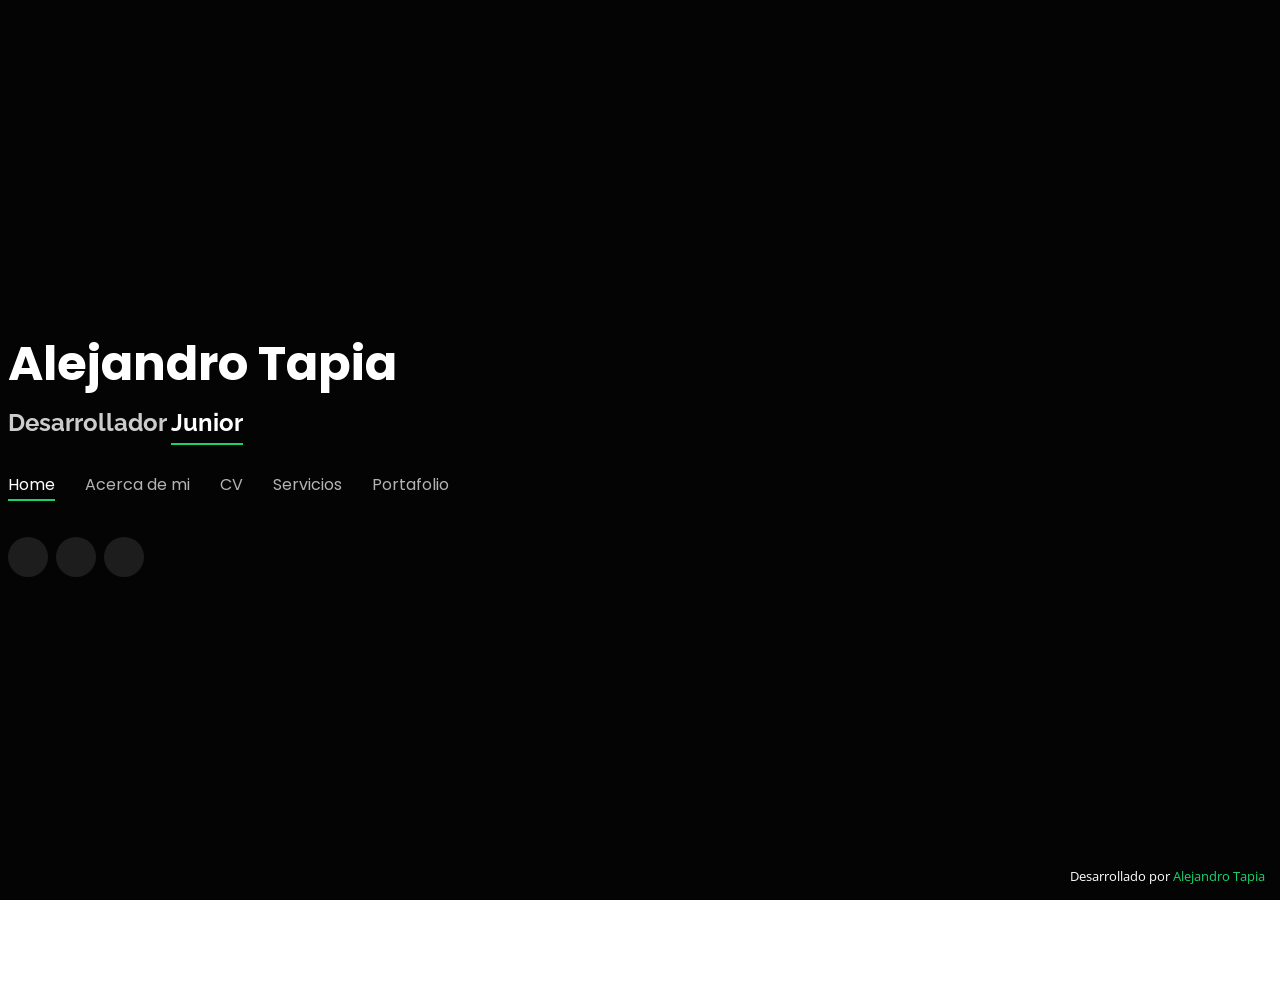
==== commit 91239cee: "Update index.html" ====
--- a/index.html
+++ b/index.html
@@ -27,12 +27,6 @@
   <!-- Template Main CSS File -->
   <link href="assets/css/style.css" rel="stylesheet">
 
-  <!-- =======================================================
-  * Template Name: Personal - v4.9.1
-  * Template URL: https://bootstrapmade.com/personal-free-resume-bootstrap-template/
-  * Author: BootstrapMade.com
-  * License: https://bootstrapmade.com/license/
-  ======================================================== -->
 </head>
 
 <body>
@@ -44,8 +38,7 @@
 
 
       <h1><a href="index.html">Alejandro Tapia</a></h1>
-      <!-- Uncomment below if you prefer to use an image logo -->
-      <!-- <a href="index.html" class="mr-auto"><img src="assets/img/logo.png" alt="" class="img-fluid"></a> -->
+    
       <h2>Desarrollador <span>Junior</span> </h2>
 
       <nav id="navbar" class="navbar">
@@ -55,7 +48,7 @@
           <li><a class="nav-link" href="#resume">CV</a></li>
           <li><a class="nav-link" href="#services">Servicios</a></li>
           <li><a class="nav-link" href="#portfolio">Portafolio</a></li>
-          <li><a class="nav-link" href="#contact">Contacto</a></li>
+          <!-- <li><a class="nav-link" href="#contact">Contacto</a></li> -->
         </ul>
         <i class="bi bi-list mobile-nav-toggle"></i>
       </nav><!-- .navbar -->
@@ -98,7 +91,7 @@
 
       <div class="row">
         <div class="col-lg-4" data-aos="fade-right">
-          <img src="assets/img/me_w.jpg" class="img-fluid" alt="">
+          <img src="https://res.cloudinary.com/dkqrqmt3a/image/upload/c_crop,ar_1:1/v1736297855/20241124_202724.jpg_xbhywl.jpg" class="img-fluid" alt="">
         </div>
         <div class="col-lg-8 pt-4 pt-lg-0 content" data-aos="fade-left">
           <h3>Ing. en Sistemas Computacionales</h3>
@@ -758,87 +751,10 @@
     </div>
   </section><!-- End Portfolio Section -->
 
-  <!-- ======= Contact Section ======= -->
-  <section id="contact" class="contact">
-    <div class="container">
-
-      <div class="section-title">
-        <h2>Contacto</h2>
-        <p>Contactame</p>
-      </div>
-
-      <div class="row mt-2">
-
-        <div class="col-md-6 d-flex align-items-stretch">
-          <div class="info-box">
-            <i class="bx bx-map"></i>
-            <h3>Ubicación</h3>
-            <p>Puebla, México</p>
-          </div>
-        </div>
-
-        <div class="col-md-6 mt-4 mt-md-0 d-flex align-items-stretch">
-          <div class="info-box">
-            <i class="bx bx-share-alt"></i>
-            <h3>Perfiles Sociales</h3>
-            <div class="social-links">
-              <a href="https://github.com/AlejandroSanchezTapia" class="github" target="_blank"><i class="bi bi-github"></i></a>
-              <a href="https://www.instagram.com/alejandro_tpia/" class="instagram" target="_blank"><i class="bi bi-instagram"></i></a>
-              <a href="https://twitter.com/alexxis118" class="twitter"><i class="bi bi-twitter" target="_blank"></i></a>
-              <a href="https://www.linkedin.com/in/alejandro-tapia-a5aa12199" class="linkedin" target="_blank"><i class="bi bi-linkedin"></i></a>
-            </div>
-          </div>
-        </div>
-
-        <!-- <div class="col-md-6 mt-4 d-flex align-items-stretch">
-          <div class="info-box">
-            <i class="bx bx-envelope"></i>
-            <h3>Email Me</h3>
-            <p>contact@example.com</p>
-          </div>
-        </div>
-        <div class="col-md-6 mt-4 d-flex align-items-stretch">
-          <div class="info-box">
-            <i class="bx bx-phone-call"></i>
-            <h3>Call Me</h3>
-            <p>+1 5589 55488 55</p>
-          </div>
-        </div>
-      </div> -->
-
-      <form action="https://formspree.io/f/xdovnzbk" method="post">
-        <div class="row">
-          <div class="col-md-6 form-group">
-            <input type="text" name="name" class="form-control" id="name" placeholder="Nombre" required>
-          </div>
-          <div class="col-md-6 form-group mt-3 mt-md-0">
-            <input type="email" class="form-control" name="email" id="email" placeholder="Correo" required>
-          </div>
-        </div>
-        <!-- <div class="form-group mt-3">
-          <input type="text" class="form-control" name="subject" id="subject" placeholder="Tema" required>
-        </div> -->
-        <div class="form-group mt-3">
-          <textarea class="form-control" name="message" rows="5" placeholder="Mensaje" required></textarea>
-        </div>
-        <!-- <div class="my-3">
-          <div class="loading">Cargando</div>
-          <div class="error-message"></div>
-          <div class="sent-message">Tu mensaje ha sido enviado. Gracias!</div>
-        </div> -->
-        <div class="text-center"><button type="submit">Enviar Mensaje</button></div>
-      </form>
-      
-
-    </div>
-  </section><!-- End Contact Section -->
+
 
   <div class="credits">
-    <!-- All the links in the footer should remain intact. -->
-    <!-- You can delete the links only if you purchased the pro version. -->
-    <!-- Licensing information: https://bootstrapmade.com/license/ -->
-    <!-- Purchase the pro version with working PHP/AJAX contact form: https://bootstrapmade.com/personal-free-resume-bootstrap-template/ -->
-    Desarrollado por <a href="https://bootstrapmade.com/">Alejandro Tapia</a>
+    Desarrollado por <a href="">Alejandro Tapia</a>
   </div>
 
   <!-- Vendor JS Files -->
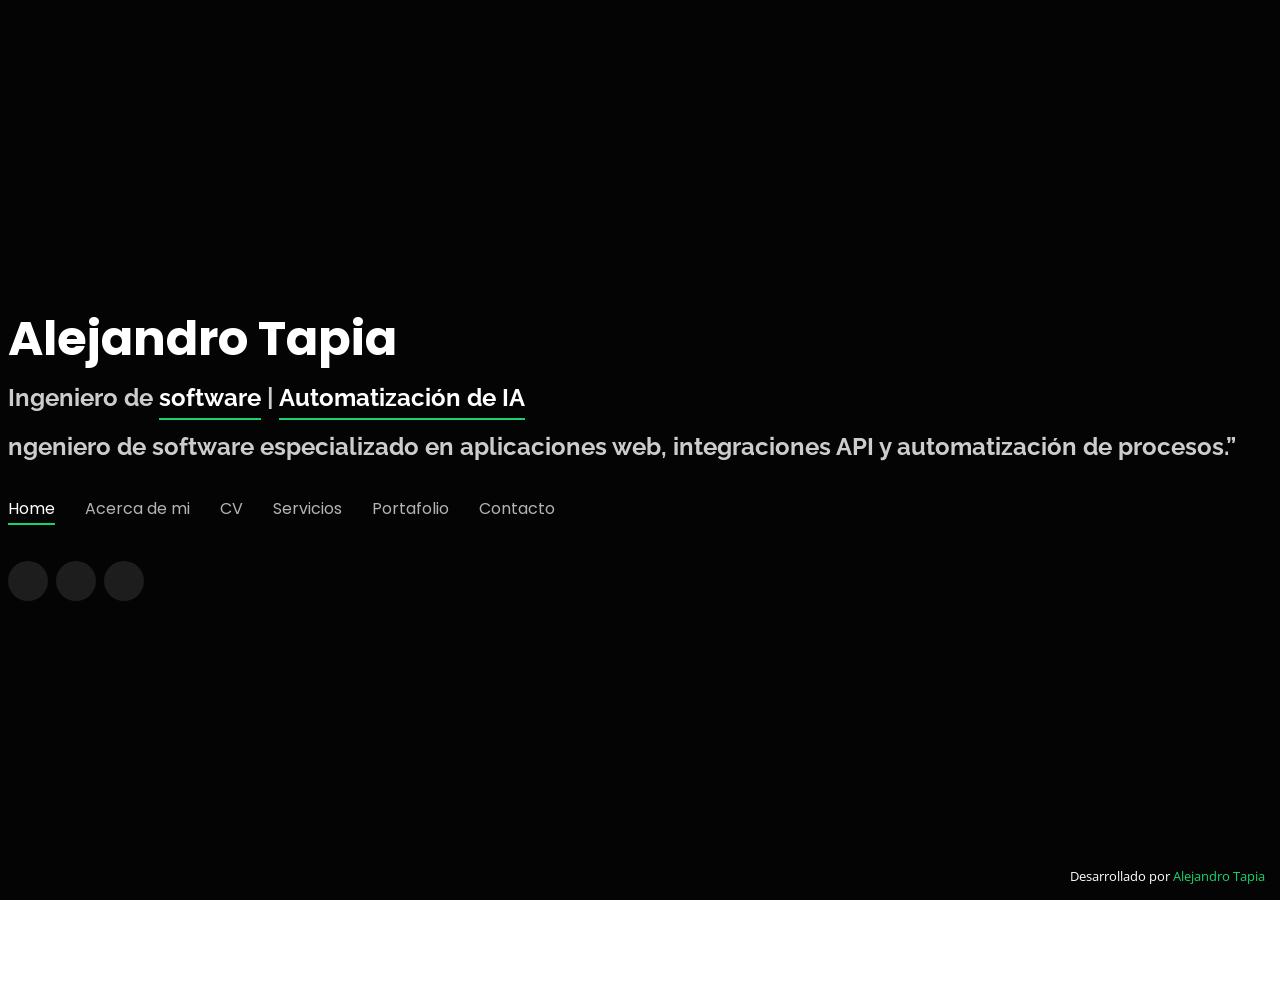
==== commit 2f77ecc8: "Update index.html" ====
--- a/index.html
+++ b/index.html
@@ -14,18 +14,27 @@
   <link href="assets/img/low-res-logo.png" rel="apple-touch-icon">
 
   <!-- Google Fonts -->
-  <link href="https://fonts.googleapis.com/css?family=Open+Sans:300,300i,400,400i,600,600i,700,700i|Raleway:300,300i,400,400i,500,500i,600,600i,700,700i|Poppins:300,300i,400,400i,500,500i,600,600i,700,700i" rel="stylesheet">
+  <link
+    href="https://fonts.googleapis.com/css?family=Open+Sans:300,300i,400,400i,600,600i,700,700i|Raleway:300,300i,400,400i,500,500i,600,600i,700,700i|Poppins:300,300i,400,400i,500,500i,600,600i,700,700i"
+    rel="stylesheet">
 
   <!-- Vendor CSS Files -->
   <link href="assets/vendor/bootstrap/css/bootstrap.min.css" rel="stylesheet">
   <link href="assets/vendor/bootstrap-icons/bootstrap-icons.css" rel="stylesheet">
-  <link href="assets/vendor/boxicons/css/boxicons.min.css" rel="stylesheet">
   <link href="assets/vendor/glightbox/css/glightbox.min.css" rel="stylesheet">
   <link href="assets/vendor/remixicon/remixicon.css" rel="stylesheet">
   <link href="assets/vendor/swiper/swiper-bundle.min.css" rel="stylesheet">
 
   <!-- Template Main CSS File -->
   <link href="assets/css/style.css" rel="stylesheet">
+  <link href='https://unpkg.com/boxicons@2.1.4/css/boxicons.min.css' rel='stylesheet'>
+
+  <!-- Snow effect -->
+  <!-- defer para no bloquear carga de otros scripts -->
+  <!-- <script
+  defer
+  src="https://app.embed.im/snow.js">
+</script> -->
 
 </head>
 
@@ -38,8 +47,11 @@
 
 
       <h1><a href="index.html">Alejandro Tapia</a></h1>
-    
-      <h2>Desarrollador <span>Junior</span> </h2>
+      <!-- Uncomment below if you prefer to use an image logo -->
+      <!-- <a href="index.html" class="mr-auto"><img src="assets/img/logo.png" alt="" class="img-fluid"></a> -->
+      <h2>Ingeniero de <span>software</span> | <span>Automatización de IA</span></h2>
+      <h2 class="pt-4">ngeniero de software especializado en aplicaciones web, integraciones API y automatización de procesos.”</h2>
+
 
       <nav id="navbar" class="navbar">
         <ul>
@@ -48,10 +60,12 @@
           <li><a class="nav-link" href="#resume">CV</a></li>
           <li><a class="nav-link" href="#services">Servicios</a></li>
           <li><a class="nav-link" href="#portfolio">Portafolio</a></li>
-          <!-- <li><a class="nav-link" href="#contact">Contacto</a></li> -->
+          <li><a class="nav-link" href="#contact">Contacto</a></li>
         </ul>
         <i class="bi bi-list mobile-nav-toggle"></i>
       </nav><!-- .navbar -->
+
+
 
       <div class="social-links">
         <a href="https://www.linkedin.com/in/alejandro-tapia-a5aa12199" target="_blank" class="linkedin"><i
@@ -65,7 +79,7 @@
     </div>
   </header><!-- End Header -->
 
-    <div class="col-lg-8 pt-4 pt-lg-6 content" data-aos="fade-left">
+  <div class="col-lg-8 pt-4 pt-lg-6 content" data-aos="fade-left">
     <h3>Desarrollo y diseño de soluciones de software perzonalizadas.</h3>
     <p class="fst-italic">
       Especialiasta en aplicaciones web, integraciones API y optimización de procesos.
@@ -74,8 +88,7 @@
 
   <div class="header-video">
     <video muted autoplay loop>
-      <source src="./assets/video/des_web.mp4"
-      type="video/mp4">
+      <source src="./assets/video/des_web.mp4" type="video/mp4">
     </video>
   </div>
 
@@ -86,515 +99,80 @@
     <div class="about-me container">
 
       <div class="section-title">
-        <h2>Acerca de mi</h2>        
+        <h2>Acerca de mi</h2>
       </div>
 
       <div class="row">
         <div class="col-lg-4" data-aos="fade-right">
-          <img src="https://res.cloudinary.com/dkqrqmt3a/image/upload/c_crop,ar_1:1/v1736297855/20241124_202724.jpg_xbhywl.jpg" class="img-fluid" alt="">
-        </div>
-        <div class="col-lg-8 pt-4 pt-lg-0 content" data-aos="fade-left">
-          <h3>Ing. en Sistemas Computacionales</h3>
-          <p class="fst-italic">
-            Desarrollador de software junior.
-          </p>
-
-          <p>
-            Ingeniero de Software con más de 2 años de experiencia en desarrollo de aplicaciones escalables, enfocado en
-            implementar buenas prácticas, principios sólidos y patrones de diseño. Con experiencia en metodologías
-            ágiles (Scrum), Una de mis mayores motivaciones es aprender más y mejores cosas acerca del desarrollo de
-            software, buscando siempre nuevas formas de aportar valor y calidad a cada proyecto.</p>
-
-          <p>
-            Nací el 11 de agosto de 1997 y desde que empecé a adentrarme en el mundo de las computadoras, me interese
-            más en ello y decidí tomar este camino de la programación y hasta la fecha sigo practicando y obteniendo
-            nuevos conocimientos de manera autodidacta así como aprendiendo de aquellos que ya llevan más tiempo en
-            esto.
-          </p>
-
-          <p>
-            Habilidades clave: Desarrollo backend (C#, Java y desarrollo de APIs), gestión de bases de datos (SQL,
-            Oracle), Desarrollo Frontend (Html, JavaScript, TypeScript, React, Angular, Blazor, Node.js y consumo de
-            APIs.
-          </p>
-          Objetivo profesional: Formar parte de proyectos desafiantes e innovadores, trabajando en equipos donde la
-          calidad del código, las buenas prácticas y la innovación tecnológica sean prioridad. Mi meta es seguir
-          creciendo en el campo de la ingeniería de software, desarrollando soluciones que generen un impacto positivo.
-          </p>
+          <img id="profile_picture" src="" class="img-fluid" alt="">
+        </div>
+        <div id="aboutme" class="col-lg-8 pt-4 pt-lg-0 content" data-aos="fade-left">         
         </div>
       </div>
 
     </div><!-- End About Me -->
 
-    <!-- ======= Counts ======= -->
-    <div class="counts container">
-
-      <!-- <div class="row">
-
-        <div class="col-lg-3 col-md-6">
-          <div class="count-box">
-            <i class="bi bi-emoji-smile"></i>
-            <span data-purecounter-start="0" data-purecounter-end="232" data-purecounter-duration="1" class="purecounter"></span>
-            <p>Happy Clients</p>
-          </div>
-        </div>
-
-        <div class="col-lg-3 col-md-6 mt-5 mt-md-0">
-          <div class="count-box">
-            <i class="bi bi-journal-richtext"></i>
-            <span data-purecounter-start="0" data-purecounter-end="521" data-purecounter-duration="1" class="purecounter"></span>
-            <p>Projects</p>
-          </div>
-        </div>
-
-        <div class="col-lg-3 col-md-6 mt-5 mt-lg-0">
-          <div class="count-box">
-            <i class="bi bi-headset"></i>
-            <span data-purecounter-start="0" data-purecounter-end="1463" data-purecounter-duration="1" class="purecounter"></span>
-            <p>Hours Of Support</p>
-          </div>
-        </div>
-
-        <div class="col-lg-3 col-md-6 mt-5 mt-lg-0">
-          <div class="count-box">
-            <i class="bi bi-award"></i>
-            <span data-purecounter-start="0" data-purecounter-end="24" data-purecounter-duration="1" class="purecounter"></span>
-            <p>Awards</p>
-          </div>
-        </div>
-
-      </div>
-
-    </div>End Counts -->
-
-    <!-- ======= Skills  ======= -->
-    <div class="skills container">
-
-      <div class="section-title">
-        <h2>Skills</h2>
-      </div>
-
-      <div class="row skills-content">
+      <!-- ======= Skills  ======= -->
+      <div class="skills container">
+
+        <div class="section-title">
+          <h2>Skills</h2>
+        </div>
+
+        <div class="row skills-content">
 
           <div class="col-lg-12">
 
-            <div id="skillsContainer" class="skills-container">    
-              <span class="skill"><img src="assets/icons/dotNetCore.png" alt="dotNetCore" /> .Net</span>
-              <span class="skill"><img src="assets/icons/java.png" alt="java" /> Java</span>
-              <span class="skill"><img src="assets/icons/react.png" alt="react" /> React</span>
-              <span class="skill"><img src="assets/icons/sqlServer.png" alt="sqlServer" /> Sql Server</span>
-              <span class="skill"><img src="assets/icons/typescript.png" alt="typescript" /> TypeScript</span>
-              <span class="skill"><img src="assets/icons/javaScript.png" alt="javaScript" /> JavaScript</span>
-              <span class="skill"><img src="assets/icons/html5.png" alt="html5" /> Html 5</span>
-              <span class="skill"><img src="assets/icons/css3.png" alt="css3" /> CSS 3</span>
-              <span class="skill"><img src="assets/icons/azure.png" alt="azure" /> Azure</span>
-              <span class="skill"><img src="assets/icons/androidStudio.png" alt="androidStudio" /> Android Studio</span>
-              <span class="skill"><img src="assets/icons/angular.png" alt="angular" /> Angular</span>
-              <span class="skill"><img src="assets/icons/springboot.png" alt="springboot" /> Spring Boot</span>
-              <span class="skill"><img src="assets/icons/nodejs.png" alt="nodejs" /> Node JS</span>
-              <span class="skill"><img src="assets/icons/github.png" alt="github" /> GitHub</span>
-              <span class="skill"><img src="assets/icons/postman.png" alt="postman" /> Postman</span>
-              <span class="skill"><img src="assets/icons/firebase.png" alt="firebase" /> Firebase</span>          
-            </div>
-
-          </div>
-      </div>
-    </div><!-- End Skills -->
-
- <!-- logo skills -->
-    <div class="conteudo">
-      <div class="carrosel">
-          <div class="caixa__card cc__1">
-            <img src="./assets/icons/dotNetCore.png" width="50px" height="50px" alt="dotNetCore" />
-          </div>
-          <div class="caixa__card cc__2">
-            <img src="./assets/img/java.svg" width="35px" height="35px" alt="java" />
-          </div>
-          <div class="caixa__card cc__3">
-            <img src="./assets/icons/react.png" width="35px" height="35px" alt="react" />
-          </div>
-          <div class="caixa__card cc__4">
-            <img src="./assets/img/sql_server.svg" width="35px" height="35px" alt="sqlserv" />
-          </div>
-          <div class="caixa__card cc__5">
-            <img src="./assets/icons/typescript.png" width="35px" height="35px" alt="typescript" />
-          </div>
-          <div class="caixa__card cc__6">
-            <img src="./assets/img/javascript.svg" width="35px" height="35px" alt="javascript" />
-          </div>
-          <div class="caixa__card cc__7">
-            <img src="./assets/img/html.svg" width="35px" height="35px" alt="html5" />
-          </div>      
-          <div class="caixa__card cc__8">
-            <img src="./assets/img/css3.svg" width="35px" height="35px" alt="css3" />
-          </div>
-          <div class="caixa__card cc__9">
-            <img src="./assets/icons/azure.png" width="35px" height="35px" alt="azure" />
-          </div>
-          <div class="caixa__card cc__10">
-            <img src="./assets/img/android-studio.svg" width="35px" height="35px" alt="androidStudio" />
-          </div>
-          <div class="caixa__card cc__11">
-            <img src="./assets/img/angular.svg" width="35px" height="35px" alt="angular" />
-          </div>
-          <div class="caixa__card cc__12">
-            <img src="./assets/icons/springboot.png" width="35px" height="35px" alt="springBoot" />
-          </div>
-          <div class="caixa__card cc__13">
-            <img src="./assets/icons/nodejs.png" width="35px" height="35px" alt="nodeJs" />
-          </div>
-          <div class="caixa__card cc__14">
-            <img src="./assets/img/github.svg" width="35px" height="35px" alt="github" />
-          </div>
-          <div class="caixa__card cc__15">
-            <img src="./assets/icons/postman.png" width="35px" height="35px" alt="postman" />
-          </div>
-          <div class="caixa__card cc__16">
-            <img src="./assets/img/firebase.svg" width="35px" height="35px" alt="firebase" />
-          </div>
-      </div>
-  </div>
-  <!-- end logo skills -->
-
-
-
-
-   <!-- ======= Interests ======= -->
-   <div class="interests container">
-
-    <div class="section-title">
-      <h2>Intereses</h2>
+            <div id="skillsContainer" class="skills-container">              
+            </div>
+
+          </div>
+        </div>
+      </div><!-- End Skills -->
+
+      <!-- logo skills -->
+      <div class="conteudo">
+        <div id="carouselContainer" class="carrosel">        
+        </div>
+      </div>
+      <!-- end logo skills -->
+
+      <!-- ======= Interests ======= -->
+      <div class="interests container">
+
+        <div class="section-title">
+          <h2>Intereses personales</h2>
+        </div>
+
+        <div id="interestContainer" class="row">
+          
+        </div>
+
+      </div>
+      <!-- End Interests -->
+
+
+  </section>
+  <!-- End About Section -->
+
+
+  <!-- ======= Resume Section
+        CV    ======= -->
+  <section id="resume" class="resume">
+    <div id="resumeContainer" class="container">
+
     </div>
-
-    <div class="row">
-      <div class="col-lg-3 col-md-4">
-            <div class="icon-box">
-              <i class="ri-ball-pen-fill" style="color: #ffbb2c;"></i>
-              <h3>Dibujo</h3>
-            </div>
-          </div>
-          <div class="col-lg-3 col-md-4 mt-4 mt-md-0">
-            <div class="icon-box">
-              <i class="ri-earth-line" style="color: #5578ff;"></i>
-              <h3>Viajar</h3>
-            </div>
-          </div>
-          <div class="col-lg-3 col-md-4 mt-4 mt-md-0">
-            <div class="icon-box">
-              <i class="ri-football-line" style="color: #f0e8eb;"></i>
-              <h3>Futbol</h3>
-            </div>
-          </div>
-          <div class="col-lg-3 col-md-4 mt-4 mt-lg-0">
-            <div class="icon-box">
-              <i class="ri-music-fill" style="color: #e361ff;"></i>
-              <h3>Música</h3>
-            </div>
-          </div>
-          <div class="col-lg-3 col-md-4 mt-4">
-            <div class="icon-box">
-              <!-- <i class="ri-database-2-line" style="color: #47aeff;"></i> -->
-              <i class="ri-plant-line" style="color: #39b95d;"></i>
-              <h3>Jardinería</h3>
-            </div>
-          </div>
-          <div class="col-lg-3 col-md-4 mt-4">
-            <div class="icon-box">
-              <i class="ri-tools-line" style="color: #ffa76e;"></i>
-              <h3>Manualidades y bricolaje</h3>
-            </div>
-          </div>
-          <div class="col-lg-3 col-md-4 mt-4">
-            <div class="icon-box">
-              <i class="ri-game-line" style="color: #11dbcf;"></i>
-              <h3>juegos de mesa</h3>
-            </div>
-          </div>
-          <div class="col-lg-3 col-md-4 mt-4">
-            <div class="icon-box">
-              <i class="ri-compass-3-line" style="color: #4233ff;"></i>
-              <h3>Actividades al aire libre</h3>
-            </div>
-          </div>
-          <div class="col-lg-3 col-md-4 mt-4">
-            <div class="icon-box">
-              <i class="ri-chrome-line" style="color: #b2904f;"></i>
-              <h3>Cursos online</h3>
-            </div>
-          </div>
-          <div class="col-lg-3 col-md-4 mt-4">
-            <div class="icon-box">
-              <i class="ri-emotion-line" style="color: #b20969;"></i>
-              <h3>Coleccionismo</h3>
-            </div>
-          </div>
-          <div class="col-lg-3 col-md-4 mt-4">
-            <div class="icon-box">
-              <i class="ri-film-line" style="color: #ff5828;"></i>
-              <h3>Peliculas</h3>
-            </div>
-          </div>
-          <div class="col-lg-3 col-md-4 mt-4">
-            <div class="icon-box">
-              <i class="ri-team-line" style="color: #29cc61;"></i>
-              <h3>Salir con pareja y amigos</h3>
-            </div>
-          </div>
-    </div>
-
-  </div>
-  <!-- End Interests -->
-
-
-
-
-
-    <!-- ======= Testimonials ======= -->
-    <!-- <div class="testimonials container">
-
-      <div class="section-title">
-        <h2>Testimonials</h2>
-      </div>
-
-      <div class="testimonials-slider swiper" data-aos="fade-up" data-aos-delay="100">
-        <div class="swiper-wrapper">
-
-          <div class="swiper-slide">
-            <div class="testimonial-item">
-              <p>
-                <i class="bx bxs-quote-alt-left quote-icon-left"></i>
-                Proin iaculis purus consequat sem cure digni ssim donec porttitora entum suscipit rhoncus. Accusantium quam, ultricies eget id, aliquam eget nibh et. Maecen aliquam, risus at semper.
-                <i class="bx bxs-quote-alt-right quote-icon-right"></i>
-              </p>
-              <img src="assets/img/testimonials/testimonials-1.jpg" class="testimonial-img" alt="">
-              <h3>Saul Goodman</h3>
-              <h4>Ceo &amp; Founder</h4>
-            </div>
-          </div> -->
-          <!-- End testimonial item -->
-
-          <!-- <div class="swiper-slide">
-            <div class="testimonial-item">
-              <p>
-                <i class="bx bxs-quote-alt-left quote-icon-left"></i>
-                Export tempor illum tamen malis malis eram quae irure esse labore quem cillum quid cillum eram malis quorum velit fore eram velit sunt aliqua noster fugiat irure amet legam anim culpa.
-                <i class="bx bxs-quote-alt-right quote-icon-right"></i>
-              </p>
-              <img src="assets/img/testimonials/testimonials-2.jpg" class="testimonial-img" alt="">
-              <h3>Sara Wilsson</h3>
-              <h4>Designer</h4>
-            </div>
-          </div> -->
-          <!-- End testimonial item -->
-
-          <!-- <div class="swiper-slide">
-            <div class="testimonial-item">
-              <p>
-                <i class="bx bxs-quote-alt-left quote-icon-left"></i>
-                Enim nisi quem export duis labore cillum quae magna enim sint quorum nulla quem veniam duis minim tempor labore quem eram duis noster aute amet eram fore quis sint minim.
-                <i class="bx bxs-quote-alt-right quote-icon-right"></i>
-              </p>
-              <img src="assets/img/testimonials/testimonials-3.jpg" class="testimonial-img" alt="">
-              <h3>Jena Karlis</h3>
-              <h4>Store Owner</h4>
-            </div>
-          </div> -->
-          <!-- End testimonial item -->
-
-          <!-- <div class="swiper-slide">
-            <div class="testimonial-item">
-              <p>
-                <i class="bx bxs-quote-alt-left quote-icon-left"></i>
-                Fugiat enim eram quae cillum dolore dolor amet nulla culpa multos export minim fugiat minim velit minim dolor enim duis veniam ipsum anim magna sunt elit fore quem dolore labore illum veniam.
-                <i class="bx bxs-quote-alt-right quote-icon-right"></i>
-              </p>
-              <img src="assets/img/testimonials/testimonials-4.jpg" class="testimonial-img" alt="">
-              <h3>Matt Brandon</h3>
-              <h4>Freelancer</h4>
-            </div>
-          </div> -->
-          <!-- End testimonial item -->
-
-          <!-- <div class="swiper-slide">
-            <div class="testimonial-item">
-              <p>
-                <i class="bx bxs-quote-alt-left quote-icon-left"></i>
-                Quis quorum aliqua sint quem legam fore sunt eram irure aliqua veniam tempor noster veniam enim culpa labore duis sunt culpa nulla illum cillum fugiat legam esse veniam culpa fore nisi cillum quid.
-                <i class="bx bxs-quote-alt-right quote-icon-right"></i>
-              </p>
-              <img src="assets/img/testimonials/testimonials-5.jpg" class="testimonial-img" alt="">
-              <h3>John Larson</h3>
-              <h4>Entrepreneur</h4>
-            </div>
-          </div> -->
-          <!-- End testimonial item -->
-
-        <!-- </div>
-        <div class="swiper-pagination"></div>
-      </div>
-
-      <div class="owl-carousel testimonials-carousel">
-
-      </div>
-
-    </div> -->
-    <!-- End Testimonials  -->
-
-  </section><!-- End About Section -->
-
-
-  <!-- ======= Resume Section
-    CV    ======= -->
-  <section id="resume" class="resume">
-    <div class="container">
-
-      <div class="section-title">
-    <h2>Curriculum Vitae</h2>
-    <p>Revisa mi CV</p>
-</div>
-<div class="row">
-    <div class="col-lg-6">
-        <h3 class="resume-title">Resumén</h3>
-        <h3 class="resume-title">Educación</h3>
-        <div class="resume-item">
-            <h4>Ingenieria en Sistemas Computacionales</h4>
-            <h5>2015 - 2020</h5>
-            <p><em>TecNM , campus San Martín, Pue.</em></p>
-            <p>“Formación Tecnológica de Vanguardia para el Desarrollo Regional</p>
-        </div>
-        <div class="resume-item">
-            <h4>Técnico en Programación</h4>
-            <h5>2012 - 2015</h5>
-            <p><em>Cetis N. 17, San Martín Texmelucan, Pue.</em></p>
-            <p>Formar bachilleres técnicos que desarrollen, fortalezcan y preserven una cultura tecnológica.</p>
-        </div>
-    </div>
-    <div class="col-lg-6">
-        <h3 class="resume-title">Experiencia Profesional</h3>
-        <div class="resume-item">
-            <h4>Desarrollador de software</h4>
-            <h5>febrero 2023 - actualidad</h5>
-            <p><em>Ciosa Autotodo</em></p>
-            <p>
-            <ul>
-                <li>Integración de API de conversiones de Meta en el sitio web de ventas de la empresa en ASP .NET CORE
-                    MVC y JS</li>
-                <li>Búsqueda y solución de bugs reportados del ERP y creación de nuevos componentes o módulos con Blazor
-                    hybrid.</li>
-                <li>Planificación y desarrollo de app de consola .NET Core para automatizar los pagos mediante la API de
-                    mercado pago.</li>
-                <li>Desarrollo de API REST en ASP .Net Core y consumo del servicio con Fetch.</li>
-                <li>Desarrollo de componentes y páginas con Blazor WebAssembly.</li>
-                <li>Creación de procedimientos almacenados para su posterior consumo a traves de las APIS.</li>
-                <li>Control de cambios de los proyectos por repositorios con GitHub.</li>
-                <li>Pruebas unitarias y de integración.</li>
-                <li>Desarrollo y diseño de componentes React, consumiendo Endpoints de ASP .Net Core Web API mediante
-                    Axios.</li>
-            </ul>
-            </p>
-        </div>
-        <div class="resume-item">
-            <h4>Programador Junior</h4>
-            <h5>2022</h5>
-            <p><em>TASF S.A de C.V</em></p>
-            <p>
-            <ul>
-                <li>Desarrollé y mantuve aplicaciones web para diversos clientes, optimizando procesos internos y
-                    mejorando la experiencia del usuario. Algunas de mis tareas destacadas en la posición fueron.</li>
-                <li>Desarrollo, implementación y mantenimiento de servicios web utilizando ZK y Java para facilitar la
-                    operación de instituciones financieras.</li>
-                <li>Integración de API y servicios externos.</li>
-                <li>Creación de procedimientos almacenados, tablas, vistas, triggers.</li>
-                <li>Publicación de sitios en servidor de aplicaciones.</li>
-            </ul>
-            </p>
-        </div>
-        <div class="resume-item">
-            <h4>Desarrollador Junior Full Stack</h4>
-            <h5>2021 - 2022</h5>
-            <p><em>Nearshore Coders, Puebla</em></p>
-            <p>
-            <ul>
-                <li>Desarrollo de aplicaciones nativas (Android Studio con Java) y multiplataforma(Ionic con angular
-                    TS).</li>
-                <li>Publicación y gestión de apps en la store Google Play.</li>
-                <li>Creación y gestión de las bases de datos en MySql.</li>
-                <li>Desarrollo web de páginas tanto estaticas, asi como dinamicas.</li>
-                <li>Manejo de frameworks Angular y Laravel</li>
-                <li>Codificación y decodificación JSON en JS y PHP.</li>
-                <li>Peticiones HTTP con AJAX</li>
-                <li>Pruebas unitarias y de integración.</li>
-            </ul>
-            </p>
-        </div>
-    </div>
-</div>
-
-    </div>
-  </section><!-- End Resume Section -->
+  </section>
+  <!-- End Resume Section -->
 
   <!-- ======= Services Section ======= -->
   <section id="services" class="services">
-    <div class="container">
-
-      <div class="section-title">
-        <h2>Servicios</h2>
-        <p>Mis Servicios</p>
-      </div>
-
-      <div class="row">
-        <div class="col-lg-4 col-md-6 d-flex align-items-stretch">
-          <div class="icon-box">
-            <div class="icon"><i class="bx bx-devices"></i></div>
-            <h4><a href="">Desarrollo de Front-end</a></h4>
-            <p>Desarrollo en HTML, CSS / SCSS, Bootstrap y JavaScript, dando la apariencia y el rendimiento de sitios web y aplicaciones</p>
-          </div>
-        </div>
-
-        <div class="col-lg-4 col-md-6 d-flex align-items-stretch mt-4 mt-md-0">
-          <div class="icon-box">
-            <div class="icon"><i class="bx bx-mobile-vibration"></i></div>
-            <h4><a href="">Desarrollo móvil</a></h4>
-            <p>Experiencia en el desarrollo de front y back-end de lenguajes móviles de full stack, como es Android Studio e Ionic</p>
-          </div>
-        </div>
-
-        <div class="col-lg-4 col-md-6 d-flex align-items-stretch mt-4 mt-lg-0">
-          <div class="icon-box">
-            <div class="icon"><i class="bx bx-code"></i></div>
-            <h4><a href="">Programador Back-end</a></h4>
-            <p>Uso de lenguajes de programación como Java, PHP, SQL y JS.</p>
-          </div>
-        </div>
-
-        <div class="col-lg-4 col-md-6 d-flex align-items-stretch mt-4">
-          <div class="icon-box">
-            <div class="icon"><i class="bx bx-server"></i></div>
-            <h4><a href="">Servidores</a></h4>
-            <p>Manejo de servidores para desarrollo como Apache, NGINX, TomCat, NodeJS</p>
-          </div>
-        </div>
-
-        <div class="col-lg-4 col-md-6 d-flex align-items-stretch mt-4">
-          <div class="icon-box">
-            <div class="icon"><i class="bx bx-data"></i></div>
-            <h4><a href="">Base de datos</a></h4>
-            <p>Creación y administración de base de datos en MySql, SQLServer, SQLite, MongoDB y Firebase</p>
-          </div>
-        </div>
-
-        <div class="col-lg-4 col-md-6 d-flex align-items-stretch mt-4">
-          <div class="icon-box">
-            <div class="icon"><i class="bx bx-tachometer"></i></div>
-            <h4><a href="">Alojamiento</a></h4>
-            <p>Alojamiento de sitios web y/o aplicaciones por medio de administradores de sitios web como es CPANEL o directo con hostings  </p>
-          </div>
-        </div>
-
-      </div>
+    <div id="servicesContainer" class="container">
 
     </div>
-  </section><!-- End Services Section -->
+  </section>
+  <!-- End Services Section -->
+
 
   <!-- ======= Portfolio Section ======= -->
   <section id="portfolio" class="portfolio">
@@ -620,13 +198,15 @@
 
         <div class="col-lg-8 col-md-12 portfolio-item filter-web">
           <div class="portfolio-wrap">
-            <img src="assets/img/portfolio/nsc.png" class="img-fluid" alt="">
+            <img id="imgUrl_SC_Welcome" src="" class="img-fluid" alt="">
             <div class="portfolio-info">
-              <h4>Nearshore Coders</h4>
-              <p>Sitio web</p>
-              <div class="portfolio-links">
-                <a href="assets/img/portfolio/nsc.png" data-gallery="portfolioGallery" class="portfolio-lightbox"><i class="bx bx-plus"></i></a>
-                <a href="portfolio-details.html" data-gallery="portfolioDetailsGallery" data-glightbox="type: external" class="portfolio-details-lightbox" title="Portfolio Details"><i class="bx bx-link"></i></a>
+              <h4>Shopping Cart</h4>
+              <p>Sistema web realizado con ASP .Net Core con MVC</p>
+              <div class="portfolio-links">              
+                <a href="ShoppingCart-details.html" data-gallery="portfolioDetailsGallery" data-glightbox="type: external"
+                  class="portfolio-details-lightbox" title="Portfolio Details"><i class="bx bx-plus"></i></a>
+                  <a href="https://shoppingcart-stdev-gyhqaedrg9b7a7am.mexicocentral-01.azurewebsites.net/" data-gallery="portfolioGallery" class="portfolio-lightbox"><i
+                    class="bx bx-link"></i></a>
               </div>
             </div>
           </div>
@@ -634,13 +214,15 @@
 
         <div class="col-lg-2 col-md-2 portfolio-item filter-app">
           <div class="portfolio-wrap">
-            <img src="assets/img/portfolio/splash_cp.jpg" class="img-fluid" alt="">
+            <img id="splash_cp_s4bcbr" src="" class="img-fluid" alt="">
             <div class="portfolio-info">
               <h4>Cambios y permutas </h4>
               <p>App Android</p>
               <div class="portfolio-links">
-                <a href="assets/img/portfolio/cp_app.png" data-gallery="portfolioGallery" class="portfolio-lightbox"><i class="bx bx-plus"></i></a>
-                <a href="portfolio-details3.html" data-gallery="portfolioDetailsGallery" data-glightbox="type: external" class="portfolio-details-lightbox" title="Portfolio Details"><i class="bx bx-link"></i></a>
+                <a href="portf-C&App-details.html" data-gallery="portfolioGallery" class="portfolio-lightbox"><i
+                    class="bx bx-plus"></i></a>
+                <a href="portf-C&App-details.html" data-gallery="portfolioDetailsGallery" data-glightbox="type: external"
+                  class="portfolio-details-lightbox" title="Portfolio Details"><i class="bx bx-link"></i></a>
               </div>
             </div>
           </div>
@@ -648,114 +230,132 @@
 
         <div class="col-lg-2 col-md-2 portfolio-item filter-app">
           <div class="portfolio-wrap">
-            <img src="assets/img/portfolio/splash_ht.jpg" class="img-fluid" alt="">
+            <img id="splash_ht_j8ohvs" src="" class="img-fluid" alt="">
             <div class="portfolio-info">
-              <h4>Hostales Tlaxcal</h4>
+              <h4>Hostales Tlaxcala</h4>
               <p> App Android</p>
               <div class="portfolio-links">
-                <a href="assets/img/portfolio/ht.jpg" data-gallery="portfolioGallery" class="portfolio-lightbox"><i class="bx bx-plus"></i></a>
-                <a href="portfolio-details4.html" data-gallery="portfolioDetailsGallery" data-glightbox="type: external" class="portfolio-details-lightbox" title="Portfolio Details"><i class="bx bx-link"></i></a>
+                <a href="portf-hostalesTlaxApp.html" data-gallery="portfolioGallery" class="portfolio-lightbox"><i
+                    class="bx bx-plus"></i></a>
+                <a href="portf-hostalesTlaxApp.html" data-gallery="portfolioDetailsGallery" data-glightbox="type: external"
+                  class="portfolio-details-lightbox" title="Portfolio Details"><i class="bx bx-link"></i></a>
               </div>
             </div>
           </div>
         </div>
 
-        <div class="col-lg-8 col-md-12 portfolio-item filter-web">
+        <div class="col-lg-8 col-md-8 portfolio-item filter-web">
           <div class="portfolio-wrap">
-            <img src="assets/img/portfolio/cp.png" class="img-fluid" alt="">
+            <img id="cp_details2_smi0vt" src="" class="img-fluid" alt="">
             <div class="portfolio-info">
               <h4>Cambios y permutas</h4>
               <p>Página web</p>
               <div class="portfolio-links">
-                <a href="assets/img/portfolio/cp.png" data-gallery="portfolioGallery" class="portfolio-lightbox"><i class="bx bx-plus"></i></a>
-                <a href="portfolio-details2.html" data-gallery="portfolioDetailsGallery" data-glightbox="type: external" class="portfolio-details-lightbox" title="Portfolio Details"><i class="bx bx-link"></i></a>
+                <a href="portf-C&PWeb-details.html" data-gallery="portfolioGallery" class="portfolio-lightbox"><i
+                    class="bx bx-plus"></i></a>
+                <a href="portf-C&PWeb-details.html" data-gallery="portfolioDetailsGallery" data-glightbox="type: external"
+                  class="portfolio-details-lightbox" title="Portfolio Details"><i class="bx bx-link"></i></a>
               </div>
             </div>
           </div>
         </div>
-
-
-
-        <!-- <div class="col-lg-4 col-md-6 portfolio-item filter-web">
-          <div class="portfolio-wrap">
-            <img src="assets/img/portfolio/portfolio-5.jpg" class="img-fluid" alt="">
-            <div class="portfolio-info">
-              <h4>Web 2</h4>
-              <p>Web</p>
-              <div class="portfolio-links">
-                <a href="assets/img/portfolio/portfolio-5.jpg" data-gallery="portfolioGallery" class="portfolio-lightbox" title="Web 2"><i class="bx bx-plus"></i></a>
-                <a href="portfolio-details.html" data-gallery="portfolioDetailsGallery" data-glightbox="type: external" class="portfolio-details-lightbox" title="Portfolio Details"><i class="bx bx-link"></i></a>
-              </div>
-            </div>
-          </div>
-        </div>
-
-        <div class="col-lg-4 col-md-6 portfolio-item filter-app">
-          <div class="portfolio-wrap">
-            <img src="assets/img/portfolio/portfolio-6.jpg" class="img-fluid" alt="">
-            <div class="portfolio-info">
-              <h4>App 3</h4>
-              <p>App</p>
-              <div class="portfolio-links">
-                <a href="assets/img/portfolio/portfolio-6.jpg" data-gallery="portfolioGallery" class="portfolio-lightbox" title="App 3"><i class="bx bx-plus"></i></a>
-                <a href="portfolio-details.html" data-gallery="portfolioDetailsGallery" data-glightbox="type: external" class="portfolio-details-lightbox" title="Portfolio Details"><i class="bx bx-link"></i></a>
-              </div>
-            </div>
-          </div>
-        </div>
-
-        <div class="col-lg-4 col-md-6 portfolio-item filter-card">
-          <div class="portfolio-wrap">
-            <img src="assets/img/portfolio/portfolio-7.jpg" class="img-fluid" alt="">
-            <div class="portfolio-info">
-              <h4>Card 1</h4>
-              <p>Card</p>
-              <div class="portfolio-links">
-                <a href="assets/img/portfolio/portfolio-7.jpg" data-gallery="portfolioGallery" class="portfolio-lightbox" title="Card 1"><i class="bx bx-plus"></i></a>
-                <a href="portfolio-details.html" data-gallery="portfolioDetailsGallery" data-glightbox="type: external" class="portfolio-details-lightbox" title="Portfolio Details"><i class="bx bx-link"></i></a>
-              </div>
-            </div>
-          </div>
-        </div>
-
-        <div class="col-lg-4 col-md-6 portfolio-item filter-card">
-          <div class="portfolio-wrap">
-            <img src="assets/img/portfolio/portfolio-8.jpg" class="img-fluid" alt="">
-            <div class="portfolio-info">
-              <h4>Card 3</h4>
-              <p>Card</p>
-              <div class="portfolio-links">
-                <a href="assets/img/portfolio/portfolio-8.jpg" data-gallery="portfolioGallery" class="portfolio-lightbox" title="Card 3"><i class="bx bx-plus"></i></a>
-                <a href="portfolio-details.html" data-gallery="portfolioDetailsGallery" data-glightbox="type: external" class="portfolio-details-lightbox" title="Portfolio Details"><i class="bx bx-link"></i></a>
-              </div>
-            </div>
-          </div>
-        </div>
-
-        <div class="col-lg-4 col-md-6 portfolio-item filter-web">
-          <div class="portfolio-wrap">
-            <img src="assets/img/portfolio/portfolio-9.jpg" class="img-fluid" alt="">
-            <div class="portfolio-info">
-              <h4>Web 3</h4>
-              <p>Web</p>
-              <div class="portfolio-links">
-                <a href="assets/img/portfolio/portfolio-9.jpg" data-gallery="portfolioGallery" class="portfolio-lightbox" title="Web 3"><i class="bx bx-plus"></i></a>
-                <a href="portfolio-details.html" data-gallery="portfolioDetailsGallery" data-glightbox="type: external" class="portfolio-details-lightbox" title="Portfolio Details"><i class="bx bx-link"></i></a>
-              </div>
-            </div>
-          </div>
-        </div> -->
 
       </div>
 
     </div>
   </section><!-- End Portfolio Section -->
 
-
+  <!-- ======= Contact Section ======= -->
+  <section id="contact" class="contact">
+    <div class="container">
+
+      <div class="section-title">
+        <h2>Contacto</h2>
+        <p>Contactame</p>
+      </div>
+
+      <div class="row mt-2">
+
+        <div class="col-md-6 mb-2 d-flex align-items-stretch">
+          <div class="info-box">
+            <i class="bx bx-map"></i>
+            <h3>Ubicación</h3>
+            <p>Puebla, México</p>
+          </div>
+        </div>
+
+        <div class="col-md-6 mt-4 mb-2 mt-md-0 d-flex align-items-stretch">
+          <div class="info-box">
+            <i class="bx bx-share-alt"></i>
+            <h3>Perfiles Sociales</h3>
+            <div class="social-links">
+              <a href="https://github.com/AlejandroSTapia" class="github" target="_blank">
+                <i class="bi bi-github"></i></a>
+              <a href="https://www.instagram.com/alejandro_tpia/" class="instagram" target="_blank">
+                <i class="bi bi-instagram"></i></a>
+              <a href="https://twitter.com/alexxis118" class="twitter" target="_blank">
+                <i class="bi bi-twitter"></i></a>
+              <a href="https://www.linkedin.com/in/alejandro-tapia-a5aa12199" class="linkedin" target="_blank">
+                <i class="bi bi-linkedin"></i></a>
+            </div>
+          </div>
+        </div>
+
+        <!-- <div class="col-md-6 mt-4 d-flex align-items-stretch">
+          <div class="info-box">
+            <i class="bx bx-envelope"></i>
+            <h3>Email Me</h3>
+            <p>contact@example.com</p>
+          </div>
+        </div>
+        <div class="col-md-6 mt-4 d-flex align-items-stretch">
+          <div class="info-box">
+            <i class="bx bx-phone-call"></i>
+            <h3>Call Me</h3>
+            <p>+1 5589 55488 55</p>
+          </div>
+        </div>
+      </div> -->
+
+      
+        <form>
+          <div class="row">
+            <div class="col-md-6 form-group">
+              <input type="text" name="name" class="form-control" id="name" placeholder="Nombre" required>
+            </div>
+            <div class="col-md-6 form-group mt-3 mt-md-0">
+              <input type="email" class="form-control" name="email" id="email" placeholder="Correo" required>
+            </div>
+          </div>
+          <!-- <div class="form-group mt-3">
+          <input type="text" class="form-control" name="subject" id="subject" placeholder="Tema" required>
+        </div> -->
+          <div class="form-group mt-3">
+            <textarea class="form-control" name="message" rows="5" placeholder="Mensaje" required></textarea>
+          </div>
+          <!-- <div class="my-3">
+          <div class="loading">Cargando</div>
+          <div class="error-message"></div>
+          <div class="sent-message">Tu mensaje ha sido enviado. Gracias!</div>
+        </div> -->
+          <div class="text-center"><button type="submit">Enviar Mensaje</button></div>
+        </form>
+
+
+      </div>
+  </section><!-- End Contact Section -->
 
   <div class="credits">
     Desarrollado por <a href="">Alejandro Tapia</a>
   </div>
+
+  <div id="alertContainer" class="position-fixed top-0 start-50 translate-middle-x mt-5" style="z-index: 1050; max-width: 90%; display: none;">
+
+</div>
+
+  <div id="global-loader" class="spinner-container" style="display: none;">
+    <div class="spinner"></div>
+  </div>  
 
   <!-- Vendor JS Files -->
   <script src="assets/vendor/purecounter/purecounter_vanilla.js"></script>
@@ -764,11 +364,32 @@
   <script src="assets/vendor/isotope-layout/isotope.pkgd.min.js"></script>
   <script src="assets/vendor/swiper/swiper-bundle.min.js"></script>
   <script src="assets/vendor/waypoints/noframework.waypoints.js"></script>
-  <script src="assets/vendor/php-email-form/validate.js"></script>
 
   <!-- Template Main JS File -->
-  <script src="assets/js/main.js"></script>
-
+  <script type="module" src="/assets/js/main.js"></script>
+  <script type="module" src="/assets/js/apiService.js"></script>
+  <script type="module" src="/assets/js/aboutme.js"></script>
+  <script type="module" src="/assets/js/inicializarSwiper-ShopCart.js"></script>
+  <script type="module" src="/assets/js/inicializarSwiper-C&PApp.js"></script>
+  <script type="module" src="/assets/js/inicializarSwiper-HostalTlax_App.js"></script>
+  <script type="module" src="/assets/js/inicializarSwiper-C&P_Web.js"></script>
+  <script type="module" src="/assets/js/SendMessageEmail.js"></script>
+
+
+  <style>
+    .portfolio-item {
+    margin-bottom: 30px; 
+}
+.portfolio-container {
+    display: flex;
+    flex-wrap: wrap;
+    justify-content: center;
+    align-items: stretch;
+}
+.portfolio-wrap img {
+    min-height: 400px;
+}
+  </style>
 </body>
 
 </html>
